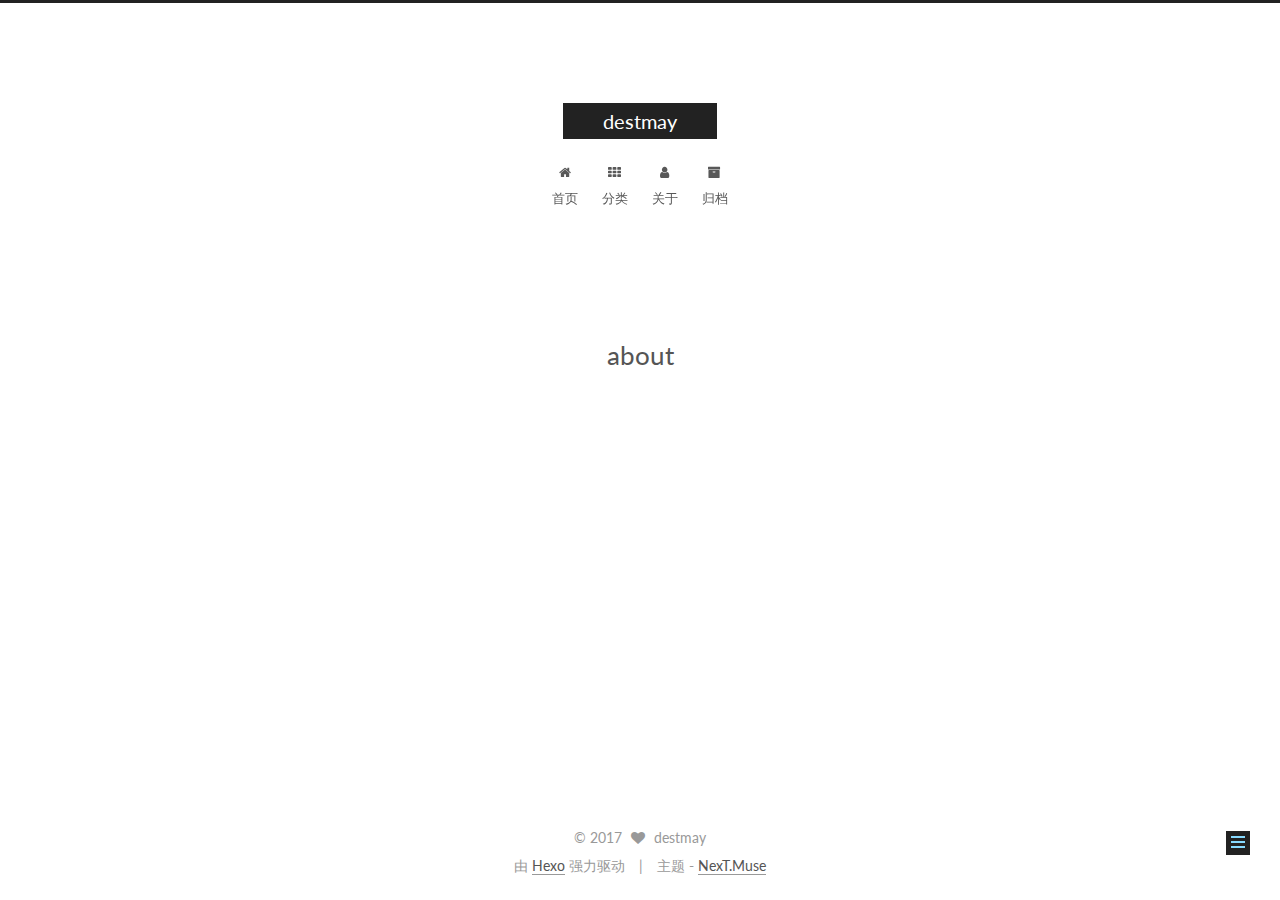
==== about/index.html @ 2ffa0101 "Site updated: 2017-07-27 14:44:27" ====
<!DOCTYPE html>



  


<html class="theme-next muse use-motion" lang="zh-Hans">
<head>
  <meta charset="UTF-8"/>
<meta http-equiv="X-UA-Compatible" content="IE=edge" />
<meta name="viewport" content="width=device-width, initial-scale=1, maximum-scale=1"/>









<meta http-equiv="Cache-Control" content="no-transform" />
<meta http-equiv="Cache-Control" content="no-siteapp" />















  
  
  <link href="/lib/fancybox/source/jquery.fancybox.css?v=2.1.5" rel="stylesheet" type="text/css" />




  
  
  
  

  
    
    
  

  

  

  

  

  
    
    
    <link href="//fonts.googleapis.com/css?family=Lato:300,300italic,400,400italic,700,700italic&subset=latin,latin-ext" rel="stylesheet" type="text/css">
  






<link href="/lib/font-awesome/css/font-awesome.min.css?v=4.6.2" rel="stylesheet" type="text/css" />

<link href="/css/main.css?v=5.1.1" rel="stylesheet" type="text/css" />


  <meta name="keywords" content="Hexo, NexT" />








  <link rel="shortcut icon" type="image/x-icon" href="/favicon.ico?v=5.1.1" />






<meta name="description" content="none">
<meta property="og:type" content="website">
<meta property="og:title" content="about">
<meta property="og:url" content="http://yoursite.com/about/index.html">
<meta property="og:site_name" content="destmay">
<meta property="og:description" content="none">
<meta property="og:locale" content="zh-Hans">
<meta property="og:updated_time" content="2017-07-27T06:40:49.011Z">
<meta name="twitter:card" content="summary">
<meta name="twitter:title" content="about">
<meta name="twitter:description" content="none">



<script type="text/javascript" id="hexo.configurations">
  var NexT = window.NexT || {};
  var CONFIG = {
    root: '/',
    scheme: 'Muse',
    sidebar: {"position":"left","display":"post","offset":12,"offset_float":0,"b2t":false,"scrollpercent":false,"onmobile":false},
    fancybox: true,
    motion: true,
    duoshuo: {
      userId: '0',
      author: '博主'
    },
    algolia: {
      applicationID: '',
      apiKey: '',
      indexName: '',
      hits: {"per_page":10},
      labels: {"input_placeholder":"Search for Posts","hits_empty":"We didn't find any results for the search: ${query}","hits_stats":"${hits} results found in ${time} ms"}
    }
  };
</script>



  <link rel="canonical" href="http://yoursite.com/about/"/>





  <title>about | destmay</title>
  














</head>

<body itemscope itemtype="http://schema.org/WebPage" lang="zh-Hans">

  
  
    
  

  <div class="container sidebar-position-left page-post-detail ">
    <div class="headband"></div>

    <header id="header" class="header" itemscope itemtype="http://schema.org/WPHeader">
      <div class="header-inner"><div class="site-brand-wrapper">
  <div class="site-meta ">
    

    <div class="custom-logo-site-title">
      <a href="/"  class="brand" rel="start">
        <span class="logo-line-before"><i></i></span>
        <span class="site-title">destmay</span>
        <span class="logo-line-after"><i></i></span>
      </a>
    </div>
      
        <p class="site-subtitle"></p>
      
  </div>

  <div class="site-nav-toggle">
    <button>
      <span class="btn-bar"></span>
      <span class="btn-bar"></span>
      <span class="btn-bar"></span>
    </button>
  </div>
</div>

<nav class="site-nav">
  

  
    <ul id="menu" class="menu">
      
        
        <li class="menu-item menu-item-home">
          <a href="/" rel="section">
            
              <i class="menu-item-icon fa fa-fw fa-home"></i> <br />
            
            首页
          </a>
        </li>
      
        
        <li class="menu-item menu-item-categories">
          <a href="/categories/" rel="section">
            
              <i class="menu-item-icon fa fa-fw fa-th"></i> <br />
            
            分类
          </a>
        </li>
      
        
        <li class="menu-item menu-item-about">
          <a href="/about/" rel="section">
            
              <i class="menu-item-icon fa fa-fw fa-user"></i> <br />
            
            关于
          </a>
        </li>
      
        
        <li class="menu-item menu-item-archives">
          <a href="/archives/" rel="section">
            
              <i class="menu-item-icon fa fa-fw fa-archive"></i> <br />
            
            归档
          </a>
        </li>
      

      
    </ul>
  

  
</nav>



 </div>
    </header>

    <main id="main" class="main">
      <div class="main-inner">
        <div class="content-wrap">
          <div id="content" class="content">
            

  <div id="posts" class="posts-expand">
  <header class="post-header">

	<h1 class="post-title" itemprop="name headline">about</h1>



</header>

    
    
      
    
  </div>


          </div>
          


          
  <div class="comments" id="comments">
    
  </div>


        </div>
        
          
  
  <div class="sidebar-toggle">
    <div class="sidebar-toggle-line-wrap">
      <span class="sidebar-toggle-line sidebar-toggle-line-first"></span>
      <span class="sidebar-toggle-line sidebar-toggle-line-middle"></span>
      <span class="sidebar-toggle-line sidebar-toggle-line-last"></span>
    </div>
  </div>

  <aside id="sidebar" class="sidebar">
    
    <div class="sidebar-inner">

      

      

      <section class="site-overview sidebar-panel sidebar-panel-active">
        <div class="site-author motion-element" itemprop="author" itemscope itemtype="http://schema.org/Person">
          <img class="site-author-image" itemprop="image"
               src="/images/avatar.gif"
               alt="destmay" />
          <p class="site-author-name" itemprop="name">destmay</p>
           
              <p class="site-description motion-element" itemprop="description">none</p>
          
        </div>
        <nav class="site-state motion-element">

          
            <div class="site-state-item site-state-posts">
              <a href="/archives/">
                <span class="site-state-item-count">1</span>
                <span class="site-state-item-name">日志</span>
              </a>
            </div>
          

          

          

        </nav>

        

        <div class="links-of-author motion-element">
          
        </div>

        
        

        
        

        


      </section>

      

      

    </div>
  </aside>


        
      </div>
    </main>

    <footer id="footer" class="footer">
      <div class="footer-inner">
        <div class="copyright" >
  
  &copy; 
  <span itemprop="copyrightYear">2017</span>
  <span class="with-love">
    <i class="fa fa-heart"></i>
  </span>
  <span class="author" itemprop="copyrightHolder">destmay</span>
</div>


<div class="powered-by">
  由 <a class="theme-link" href="https://hexo.io">Hexo</a> 强力驱动
</div>

<div class="theme-info">
  主题 -
  <a class="theme-link" href="https://github.com/iissnan/hexo-theme-next">
    NexT.Muse
  </a>
</div>


        

        
      </div>
    </footer>

    
      <div class="back-to-top">
        <i class="fa fa-arrow-up"></i>
        
      </div>
    

  </div>

  

<script type="text/javascript">
  if (Object.prototype.toString.call(window.Promise) !== '[object Function]') {
    window.Promise = null;
  }
</script>









  












  
  <script type="text/javascript" src="/lib/jquery/index.js?v=2.1.3"></script>

  
  <script type="text/javascript" src="/lib/fastclick/lib/fastclick.min.js?v=1.0.6"></script>

  
  <script type="text/javascript" src="/lib/jquery_lazyload/jquery.lazyload.js?v=1.9.7"></script>

  
  <script type="text/javascript" src="/lib/velocity/velocity.min.js?v=1.2.1"></script>

  
  <script type="text/javascript" src="/lib/velocity/velocity.ui.min.js?v=1.2.1"></script>

  
  <script type="text/javascript" src="/lib/fancybox/source/jquery.fancybox.pack.js?v=2.1.5"></script>


  


  <script type="text/javascript" src="/js/src/utils.js?v=5.1.1"></script>

  <script type="text/javascript" src="/js/src/motion.js?v=5.1.1"></script>



  
  

  
    <script type="text/javascript" src="/js/src/scrollspy.js?v=5.1.1"></script>
<script type="text/javascript" src="/js/src/post-details.js?v=5.1.1"></script>

  

  


  <script type="text/javascript" src="/js/src/bootstrap.js?v=5.1.1"></script>



  


  




	





  





  






  





  

  

  

  

  

  

</body>
</html>
---- css/main.css ----
/* normalize.css v3.0.2 | MIT License | git.io/normalize */
html {
  font-family: sans-serif; /* 1 */
  -ms-text-size-adjust: 100%; /* 2 */
  -webkit-text-size-adjust: 100%; /* 2 */
}
body {
  margin: 0;
}
article,
aside,
details,
figcaption,
figure,
footer,
header,
hgroup,
main,
menu,
nav,
section,
summary {
  display: block;
}
audio,
canvas,
progress,
video {
  display: inline-block; /* 1 */
  vertical-align: baseline; /* 2 */
}
audio:not([controls]) {
  display: none;
  height: 0;
}
[hidden],
template {
  display: none;
}
a {
  background-color: transparent;
}
a:active,
a:hover {
  outline: 0;
}
abbr[title] {
  border-bottom: 1px dotted;
}
b,
strong {
  font-weight: bold;
}
dfn {
  font-style: italic;
}
h1 {
  font-size: 2em;
  margin: 0.67em 0;
}
mark {
  background: #ff0;
  color: #000;
}
small {
  font-size: 80%;
}
sub,
sup {
  font-size: 75%;
  line-height: 0;
  position: relative;
  vertical-align: baseline;
}
sup {
  top: -0.5em;
}
sub {
  bottom: -0.25em;
}
img {
  border: 0;
}
svg:not(:root) {
  overflow: hidden;
}
figure {
  margin: 1em 40px;
}
hr {
  -moz-box-sizing: content-box;
  box-sizing: content-box;
  height: 0;
}
pre {
  overflow: auto;
}
code,
kbd,
pre,
samp {
  font-family: monospace, monospace;
  font-size: 1em;
}
button,
input,
optgroup,
select,
textarea {
  color: inherit; /* 1 */
  font: inherit; /* 2 */
  margin: 0; /* 3 */
}
button {
  overflow: visible;
}
button,
select {
  text-transform: none;
}
button,
html input[type="button"],
input[type="reset"],
input[type="submit"] {
  -webkit-appearance: button; /* 2 */
  cursor: pointer; /* 3 */
}
button[disabled],
html input[disabled] {
  cursor: default;
}
button::-moz-focus-inner,
input::-moz-focus-inner {
  border: 0;
  padding: 0;
}
input {
  line-height: normal;
}
input[type="checkbox"],
input[type="radio"] {
  box-sizing: border-box; /* 1 */
  padding: 0; /* 2 */
}
input[type="number"]::-webkit-inner-spin-button,
input[type="number"]::-webkit-outer-spin-button {
  height: auto;
}
input[type="search"] {
  -webkit-appearance: textfield; /* 1 */
  -moz-box-sizing: content-box;
  -webkit-box-sizing: content-box; /* 2 */
  box-sizing: content-box;
}
input[type="search"]::-webkit-search-cancel-button,
input[type="search"]::-webkit-search-decoration {
  -webkit-appearance: none;
}
fieldset {
  border: 1px solid #c0c0c0;
  margin: 0 2px;
  padding: 0.35em 0.625em 0.75em;
}
legend {
  border: 0; /* 1 */
  padding: 0; /* 2 */
}
textarea {
  overflow: auto;
}
optgroup {
  font-weight: bold;
}
table {
  border-collapse: collapse;
  border-spacing: 0;
}
td,
th {
  padding: 0;
}
::selection {
  background: #262a30;
  color: #fff;
}
body {
  position: relative;
  font-family: 'Lato', "PingFang SC", "Microsoft YaHei", sans-serif;
  font-size: 14px;
  line-height: 2;
  color: #555;
  background: #fff;
}
@media (max-width: 767px) {
  body {
    padding-right: 0 !important;
  }
}
@media (min-width: 768px) and (max-width: 991px) {
  body {
    padding-right: 0 !important;
  }
}
@media (min-width: 1600px) {
  body {
    font-size: 16px;
  }
}
h1,
h2,
h3,
h4,
h5,
h6 {
  margin: 0;
  padding: 0;
  font-weight: bold;
  line-height: 1.5;
  font-family: 'Lato', "PingFang SC", "Microsoft YaHei", sans-serif;
}
h2,
h3,
h4,
h5,
h6 {
  margin: 20px 0 15px;
}
h1 {
  font-size: 22px;
}
@media (max-width: 767px) {
  h1 {
    font-size: 18px;
  }
}
h2 {
  font-size: 20px;
}
@media (max-width: 767px) {
  h2 {
    font-size: 16px;
  }
}
h3 {
  font-size: 18px;
}
@media (max-width: 767px) {
  h3 {
    font-size: 14px;
  }
}
h4 {
  font-size: 16px;
}
@media (max-width: 767px) {
  h4 {
    font-size: 12px;
  }
}
h5 {
  font-size: 14px;
}
@media (max-width: 767px) {
  h5 {
    font-size: 10px;
  }
}
h6 {
  font-size: 12px;
}
@media (max-width: 767px) {
  h6 {
    font-size: 8px;
  }
}
p {
  margin: 0 0 20px 0;
}
a {
  color: #555;
  text-decoration: none;
  border-bottom: 1px solid #999;
  word-wrap: break-word;
}
a:hover {
  color: #222;
  border-bottom-color: #222;
}
blockquote {
  margin: 0;
  padding: 0;
}
img {
  display: block;
  margin: auto;
  max-width: 100%;
  height: auto;
}
hr {
  margin: 40px 0;
  height: 3px;
  border: none;
  background-color: #ddd;
  background-image: repeating-linear-gradient(-45deg, #fff, #fff 4px, transparent 4px, transparent 8px);
}
blockquote {
  padding: 0 15px;
  color: #666;
  border-left: 4px solid #ddd;
}
blockquote cite::before {
  content: "-";
  padding: 0 5px;
}
dt {
  font-weight: 700;
}
dd {
  margin: 0;
  padding: 0;
}
.text-left {
  text-align: left;
}
.text-center {
  text-align: center;
}
.text-right {
  text-align: right;
}
.text-justify {
  text-align: justify;
}
.text-nowrap {
  white-space: nowrap;
}
.text-lowercase {
  text-transform: lowercase;
}
.text-uppercase {
  text-transform: uppercase;
}
.text-capitalize {
  text-transform: capitalize;
}
.center-block {
  display: block;
  margin-left: auto;
  margin-right: auto;
}
.clearfix:before,
.clearfix:after {
  content: " ";
  display: table;
}
.clearfix:after {
  clear: both;
}
.pullquote {
  width: 45%;
}
.pullquote.left {
  float: left;
  margin-left: 5px;
  margin-right: 10px;
}
.pullquote.right {
  float: right;
  margin-left: 10px;
  margin-right: 5px;
}
.affix.affix.affix {
  position: fixed;
}
.translation {
  margin-top: -20px;
  font-size: 14px;
  color: #999;
}
.scrollbar-measure {
  width: 100px;
  height: 100px;
  overflow: scroll;
  position: absolute;
  top: -9999px;
}
.use-motion .motion-element {
  opacity: 0;
}
table {
  margin: 20px 0;
  width: 100%;
  border-collapse: collapse;
  border-spacing: 0;
  border: 1px solid #ddd;
  font-size: 14px;
  table-layout: fixed;
  word-wrap: break-all;
}
table>tbody>tr:nth-of-type(odd) {
  background-color: #f9f9f9;
}
table>tbody>tr:hover {
  background-color: #f5f5f5;
}
caption,
th,
td {
  padding: 8px;
  text-align: left;
  vertical-align: middle;
  font-weight: normal;
}
th,
td {
  border-bottom: 3px solid #ddd;
  border-right: 1px solid #eee;
}
th {
  padding-bottom: 10px;
  font-weight: 700;
}
td {
  border-bottom-width: 1px;
}
html,
body {
  height: 100%;
}
.container {
  position: relative;
  min-height: 100%;
}
.header-inner {
  margin: 0 auto;
  padding: 100px 0 70px;
  width: 700px;
}
@media (min-width: 1600px) {
  .container .header-inner {
    width: 900px;
  }
}
.main {
  padding-bottom: 150px;
}
.main-inner {
  margin: 0 auto;
  width: 700px;
}
@media (min-width: 1600px) {
  .container .main-inner {
    width: 900px;
  }
}
.footer {
  position: absolute;
  left: 0;
  bottom: 0;
  width: 100%;
  min-height: 50px;
}
.footer-inner {
  box-sizing: border-box;
  margin: 20px auto;
  width: 700px;
}
@media (min-width: 1600px) {
  .container .footer-inner {
    width: 900px;
  }
}
pre,
.highlight {
  overflow: auto;
  margin: 20px 0;
  padding: 0;
  font-size: 13px;
  color: #4d4d4c;
  background: #f7f7f7;
  line-height: 1.6;
}
pre,
code {
  font-family: consolas, Menlo, "PingFang SC", "Microsoft YaHei", monospace;
}
code {
  padding: 2px 4px;
  word-wrap: break-word;
  color: #555;
  background: #eee;
  border-radius: 3px;
  font-size: 13px;
}
pre code {
  padding: 0;
  color: #4d4d4c;
  background: none;
  text-shadow: none;
}
.highlight {
  border-radius: 1px;
}
.highlight pre {
  border: none;
  margin: 0;
  padding: 10px 0;
}
.highlight table {
  margin: 0;
  width: auto;
  border: none;
}
.highlight td {
  border: none;
  padding: 0;
}
.highlight figcaption {
  font-size: 1em;
  color: #4d4d4c;
  line-height: 1em;
  margin-bottom: 1em;
}
.highlight figcaption:before,
.highlight figcaption:after {
  content: " ";
  display: table;
}
.highlight figcaption:after {
  clear: both;
}
.highlight figcaption a {
  float: right;
  color: #4d4d4c;
}
.highlight figcaption a:hover {
  border-bottom-color: #4d4d4c;
}
.highlight .gutter pre {
  padding-left: 10px;
  padding-right: 10px;
  color: #869194;
  text-align: right;
  background-color: #eff2f3;
}
.highlight .code pre {
  width: 100%;
  padding-left: 10px;
  padding-right: 10px;
  background-color: #f7f7f7;
}
.highlight .line {
  height: 20px;
}
.gutter {
  -webkit-user-select: none;
  -moz-user-select: none;
  -ms-user-select: none;
  user-select: none;
}
.gist table {
  width: auto;
}
.gist table td {
  border: none;
}
pre .deletion {
  background: #fdd;
}
pre .addition {
  background: #dfd;
}
pre .meta {
  color: #8959a8;
}
pre .comment {
  color: #8e908c;
}
pre .variable,
pre .attribute,
pre .tag,
pre .regexp,
pre .ruby .constant,
pre .xml .tag .title,
pre .xml .pi,
pre .xml .doctype,
pre .html .doctype,
pre .css .id,
pre .css .class,
pre .css .pseudo {
  color: #c82829;
}
pre .number,
pre .preprocessor,
pre .built_in,
pre .literal,
pre .params,
pre .constant,
pre .command {
  color: #f5871f;
}
pre .ruby .class .title,
pre .css .rules .attribute,
pre .string,
pre .value,
pre .inheritance,
pre .header,
pre .ruby .symbol,
pre .xml .cdata,
pre .special,
pre .number,
pre .formula {
  color: #718c00;
}
pre .title,
pre .css .hexcolor {
  color: #3e999f;
}
pre .function,
pre .python .decorator,
pre .python .title,
pre .ruby .function .title,
pre .ruby .title .keyword,
pre .perl .sub,
pre .javascript .title,
pre .coffeescript .title {
  color: #4271ae;
}
pre .keyword,
pre .javascript .function {
  color: #8959a8;
}
.full-image.full-image.full-image {
  border: none;
  max-width: 100%;
  width: auto;
  margin: 20px auto;
}
@media (min-width: 992px) {
  .full-image.full-image.full-image {
    max-width: none;
    width: 110%;
    margin: 25px -5%;
  }
}
.blockquote-center,
.page-home .post-type-quote blockquote,
.page-post-detail .post-type-quote blockquote {
  position: relative;
  margin: 40px 0;
  padding: 0;
  border-left: none;
  text-align: center;
}
.blockquote-center::before,
.page-home .post-type-quote blockquote::before,
.page-post-detail .post-type-quote blockquote::before,
.blockquote-center::after,
.page-home .post-type-quote blockquote::after,
.page-post-detail .post-type-quote blockquote::after {
  position: absolute;
  content: ' ';
  display: block;
  width: 100%;
  height: 24px;
  opacity: 0.2;
  background-repeat: no-repeat;
  background-position: 0 -6px;
  background-size: 22px 22px;
}
.blockquote-center::before,
.page-home .post-type-quote blockquote::before,
.page-post-detail .post-type-quote blockquote::before {
  top: -20px;
  background-image: url("../images/quote-l.svg");
  border-top: 1px solid #ccc;
}
.blockquote-center::after,
.page-home .post-type-quote blockquote::after,
.page-post-detail .post-type-quote blockquote::after {
  bottom: -20px;
  background-image: url("../images/quote-r.svg");
  border-bottom: 1px solid #ccc;
  background-position: 100% 8px;
}
.blockquote-center p,
.page-home .post-type-quote blockquote p,
.page-post-detail .post-type-quote blockquote p,
.blockquote-center div,
.page-home .post-type-quote blockquote div,
.page-post-detail .post-type-quote blockquote div {
  text-align: center;
}
.post .post-body .group-picture img {
  box-sizing: border-box;
  padding: 0 3px;
  border: none;
}
.post .group-picture-row {
  overflow: hidden;
  margin-top: 6px;
}
.post .group-picture-row:first-child {
  margin-top: 0;
}
.post .group-picture-column {
  float: left;
}
.page-post-detail .post-body .group-picture-column {
  float: none;
  margin-top: 10px;
  width: auto !important;
}
.page-post-detail .post-body .group-picture-column img {
  margin: 0 auto;
}
.page-archive .group-picture-container {
  overflow: hidden;
}
.page-archive .group-picture-row {
  float: left;
}
.page-archive .group-picture-row:first-child {
  margin-top: 6px;
}
.page-archive .group-picture-column {
  max-width: 150px;
  max-height: 150px;
}
.note {
  padding: 20px;
  margin: 20px 0;
  border: 1px solid #eee;
  border-left-width: 5px;
  border-radius: 3px;
}
.note h2,
.note h3,
.note h4,
.note h5,
.note h6 {
  margin-top: 0;
  margin-bottom: 5px;
  padding-top: 0 !important;
}
.note p:last-child {
  margin-bottom: 0;
}
.note code {
  border-radius: 3px;
}
.note+.note {
  margin-top: -5px;
}
.default {
  border-left-color: #777;
}
.default h2,
.default h3,
.default h4,
.default h5,
.default h6 {
  color: #777;
}
.primary {
  border-left-color: #428bca;
}
.primary h2,
.primary h3,
.primary h4,
.primary h5,
.primary h6 {
  color: #428bca;
}
.success {
  border-left-color: #5cb85c;
}
.success h2,
.success h3,
.success h4,
.success h5,
.success h6 {
  color: #5cb85c;
}
.danger {
  border-left-color: #d9534f;
}
.danger h2,
.danger h3,
.danger h4,
.danger h5,
.danger h6 {
  color: #d9534f;
}
.warning {
  border-left-color: #f0ad4e;
}
.warning h2,
.warning h3,
.warning h4,
.warning h5,
.warning h6 {
  color: #f0ad4e;
}
.info {
  border-left-color: #5bc0de;
}
.info h2,
.info h3,
.info h4,
.info h5,
.info h6 {
  color: #5bc0de;
}
.btn {
  display: inline-block;
  padding: 0 20px;
  font-size: 14px;
  color: #fff;
  background: #222;
  border: 2px solid #222;
  text-decoration: none;
  border-radius: 0;
  transition-property: background-color;
  transition-duration: 0.2s;
  transition-timing-function: ease-in-out;
  transition-delay: 0s;
}
.btn:hover,
.post-button .btn:hover {
  border-color: #222;
  color: #222;
  background: #fff;
}
.btn-bar {
  display: block;
  width: 22px;
  height: 2px;
  background: #555;
  border-radius: 1px;
}
.btn-bar+.btn-bar {
  margin-top: 4px;
}
.pagination {
  margin: 120px 0 40px;
  text-align: center;
  border-top: 1px solid #eee;
}
.page-number-basic,
.pagination .prev,
.pagination .next,
.pagination .page-number,
.pagination .space {
  display: inline-block;
  position: relative;
  top: -1px;
  margin: 0 10px;
  padding: 0 10px;
  line-height: 30px;
}
@media (max-width: 767px) {
  .page-number-basic,
  .pagination .prev,
  .pagination .next,
  .pagination .page-number,
  .pagination .space {
    margin: 0 5px;
  }
}
.pagination .prev,
.pagination .next,
.pagination .page-number {
  border-bottom: 0;
  border-top: 1px solid #eee;
  transition-property: border-color;
  transition-duration: 0.2s;
  transition-timing-function: ease-in-out;
  transition-delay: 0s;
}
.pagination .prev:hover,
.pagination .next:hover,
.pagination .page-number:hover {
  border-top-color: #222;
}
.pagination .space {
  padding: 0;
  margin: 0;
}
.pagination .prev {
  margin-left: 0;
}
.pagination .next {
  margin-right: 0;
}
.pagination .page-number.current {
  color: #fff;
  background: #ccc;
  border-top-color: #ccc;
}
@media (max-width: 767px) {
  .pagination {
    border-top: none;
  }
  .pagination .prev,
  .pagination .next,
  .pagination .page-number {
    margin-bottom: 10px;
    border-top: 0;
    border-bottom: 1px solid #eee;
  }
  .pagination .prev:hover,
  .pagination .next:hover,
  .pagination .page-number:hover {
    border-bottom-color: #222;
  }
}
.comments {
  margin: 60px 20px 0;
}
.tag-cloud {
  text-align: center;
}
.tag-cloud a {
  display: inline-block;
  margin: 10px;
}
.back-to-top {
  box-sizing: border-box;
  position: fixed;
  bottom: -100px;
  right: 30px;
  z-index: 1050;
  padding: 0 6px;
  width: 24px;
  background: #222;
  font-size: 12px;
  opacity: 1;
  color: #fff;
  cursor: pointer;
  text-align: center;
  -webkit-transform: translateZ(0);
  transition-property: bottom;
  transition-duration: 0.2s;
  transition-timing-function: ease-in-out;
  transition-delay: 0s;
}
@media (min-width: 768px) and (max-width: 991px) {
  .back-to-top {
    display: none !important;
  }
}
@media (max-width: 767px) {
  .back-to-top {
    display: none !important;
  }
}
.back-to-top.back-to-top-on {
  bottom: 19px;
}
.header {
  background: transparent;
}
.header-inner {
  position: relative;
}
.headband {
  height: 3px;
  background: #222;
}
.site-meta {
  margin: 0;
  text-align: center;
}
@media (max-width: 767px) {
  .site-meta {
    text-align: center;
  }
}
.brand {
  position: relative;
  display: inline-block;
  padding: 0 40px;
  color: #fff;
  background: #222;
  border-bottom: none;
}
.brand:hover {
  color: #fff;
}
.logo {
  display: inline-block;
  margin-right: 5px;
  line-height: 36px;
  vertical-align: top;
}
.site-title {
  display: inline-block;
  vertical-align: top;
  line-height: 36px;
  font-size: 20px;
  font-weight: normal;
  font-family: 'Lato', "PingFang SC", "Microsoft YaHei", sans-serif;
}
.site-subtitle {
  margin-top: 10px;
  font-size: 13px;
  color: #999;
}
.use-motion .brand {
  opacity: 0;
}
.use-motion .logo,
.use-motion .site-title,
.use-motion .site-subtitle {
  opacity: 0;
  position: relative;
  top: -10px;
}
.site-nav-toggle {
  display: none;
  position: absolute;
  top: 10px;
  left: 10px;
}
@media (max-width: 767px) {
  .site-nav-toggle {
    display: block;
  }
}
.site-nav-toggle button {
  margin-top: 2px;
  padding: 9px 10px;
  background: transparent;
  border: none;
}
@media (max-width: 767px) {
  .site-nav {
    display: none;
    margin: 0 -10px;
    padding: 0 10px;
    clear: both;
    border-top: 1px solid #ddd;
  }
}
@media (min-width: 768px) and (max-width: 991px) {
  .site-nav {
    display: block !important;
  }
}
@media (min-width: 992px) {
  .site-nav {
    display: block !important;
  }
}
.menu {
  margin-top: 20px;
  padding-left: 0;
  text-align: center;
}
.menu .menu-item {
  display: inline-block;
  margin: 0 10px;
  list-style: none;
}
@media screen and (max-width: 767px) {
  .menu .menu-item {
    margin-top: 10px;
  }
}
.menu .menu-item a {
  display: block;
  font-size: 13px;
  line-height: inherit;
  border-bottom: 1px solid transparent;
  transition-property: border-color;
  transition-duration: 0.2s;
  transition-timing-function: ease-in-out;
  transition-delay: 0s;
}
.menu .menu-item a:hover {
  border-bottom-color: #222;
}
.menu .menu-item .fa {
  margin-right: 5px;
}
.use-motion .menu-item {
  opacity: 0;
}
.post-body {
  font-family: 'Lato', "PingFang SC", "Microsoft YaHei", sans-serif;
}
@media (max-width: 767px) {
  .post-body {
    word-break: break-word;
  }
}
.post-body .fancybox img {
  display: block !important;
  margin: 0 auto;
  cursor: pointer;
  cursor: zoom-in;
  cursor: -webkit-zoom-in;
}
.post-body .image-caption,
.post-body .figure .caption {
  margin: 10px auto 15px;
  text-align: center;
  font-size: 14px;
  color: #999;
  font-weight: bold;
  line-height: 1;
}
.post-sticky-flag {
  display: inline-block;
  font-size: 16px;
  -ms-transform: rotate(30deg);
  -webkit-transform: rotate(30deg);
  -moz-transform: rotate(30deg);
  -ms-transform: rotate(30deg);
  -o-transform: rotate(30deg);
  transform: rotate(30deg);
}
.posts-expand {
  padding-top: 40px;
}
@media (max-width: 767px) {
  .posts-expand {
    margin: 0 20px;
  }
  .post-body pre {
    padding: 10px;
  }
  .post-body pre .gutter pre {
    padding-right: 10px;
  }
  .post-body .highlight {
    margin-left: 0px;
    margin-right: 0px;
    padding: 0;
  }
  .post-body .highlight .gutter pre {
    padding-right: 10px;
  }
}
@media (min-width: 992px) {
  .posts-expand .post-body {
    text-align: justify;
  }
}
.posts-expand .post-body h2,
.posts-expand .post-body h3,
.posts-expand .post-body h4,
.posts-expand .post-body h5,
.posts-expand .post-body h6 {
  padding-top: 10px;
}
.posts-expand .post-body h2 .header-anchor,
.posts-expand .post-body h3 .header-anchor,
.posts-expand .post-body h4 .header-anchor,
.posts-expand .post-body h5 .header-anchor,
.posts-expand .post-body h6 .header-anchor {
  float: right;
  margin-left: 10px;
  color: #ccc;
  border-bottom-style: none;
  visibility: hidden;
}
.posts-expand .post-body h2 .header-anchor:hover,
.posts-expand .post-body h3 .header-anchor:hover,
.posts-expand .post-body h4 .header-anchor:hover,
.posts-expand .post-body h5 .header-anchor:hover,
.posts-expand .post-body h6 .header-anchor:hover {
  color: inherit;
}
.posts-expand .post-body h2:hover .header-anchor,
.posts-expand .post-body h3:hover .header-anchor,
.posts-expand .post-body h4:hover .header-anchor,
.posts-expand .post-body h5:hover .header-anchor,
.posts-expand .post-body h6:hover .header-anchor {
  visibility: visible;
}
.posts-expand .post-body ul li {
  list-style: circle;
}
.posts-expand .post-body img {
  box-sizing: border-box;
  margin: auto;
  padding: 3px;
  border: 1px solid #ddd;
}
.posts-expand .fancybox img {
  margin: 0 auto;
}
@media (max-width: 767px) {
  .posts-collapse {
    margin: 0 20px;
  }
  .posts-collapse .post-title,
  .posts-collapse .post-meta {
    display: block;
    width: auto;
    text-align: left;
  }
}
.posts-collapse {
  position: relative;
  z-index: 1010;
  margin-left: 55px;
}
.posts-collapse::after {
  content: " ";
  position: absolute;
  top: 20px;
  left: 0;
  margin-left: -2px;
  width: 4px;
  height: 100%;
  background: #f5f5f5;
  z-index: -1;
}
@media (max-width: 767px) {
  .posts-collapse {
    margin: 0 20px;
  }
}
.posts-collapse .collection-title {
  position: relative;
  margin: 60px 0;
}
.posts-collapse .collection-title h1,
.posts-collapse .collection-title h2 {
  margin-left: 20px;
}
.posts-collapse .collection-title small {
  color: #bbb;
  margin-left: 5px;
}
.posts-collapse .collection-title::before {
  content: " ";
  position: absolute;
  left: 0;
  top: 50%;
  margin-left: -4px;
  margin-top: -4px;
  width: 8px;
  height: 8px;
  background: #bbb;
  border-radius: 50%;
}
.posts-collapse .post {
  margin: 30px 0;
}
.posts-collapse .post-header {
  position: relative;
  transition-duration: 0.2s;
  transition-timing-function: ease-in-out;
  transition-delay: 0s;
  transition-property: border;
  border-bottom: 1px dashed #ccc;
}
.posts-collapse .post-header::before {
  content: " ";
  position: absolute;
  left: 0;
  top: 12px;
  width: 6px;
  height: 6px;
  margin-left: -4px;
  background: #bbb;
  border-radius: 50%;
  border: 1px solid #fff;
  transition-duration: 0.2s;
  transition-timing-function: ease-in-out;
  transition-delay: 0s;
  transition-property: background;
}
.posts-collapse .post-header:hover {
  border-bottom-color: #666;
}
.posts-collapse .post-header:hover::before {
  background: #222;
}
.posts-collapse .post-meta {
  position: absolute;
  font-size: 12px;
  left: 20px;
  top: 5px;
}
.posts-collapse .post-comments-count {
  display: none;
}
.posts-collapse .post-title {
  margin-left: 60px;
  font-size: 16px;
  font-weight: normal;
  line-height: inherit;
}
.posts-collapse .post-title::after {
  margin-left: 3px;
  opacity: 0.6;
}
.posts-collapse .post-title a {
  color: #666;
  border-bottom: none;
}
.page-home .post-type-quote .post-header,
.page-post-detail .post-type-quote .post-header,
.page-home .post-type-quote .post-tags,
.page-post-detail .post-type-quote .post-tags {
  display: none;
}
.posts-expand .post-title {
  font-size: 26px;
  text-align: center;
  word-break: break-word;
  font-weight: 400;
}
@media (max-width: 767px) {
  .posts-expand .post-title {
    font-size: 22px;
  }
}
.posts-expand .post-title-link {
  display: inline-block;
  position: relative;
  color: #555;
  border-bottom: none;
  line-height: 1.2;
  vertical-align: top;
}
.posts-expand .post-title-link::before {
  content: "";
  position: absolute;
  width: 100%;
  height: 2px;
  bottom: 0;
  left: 0;
  background-color: #000;
  visibility: hidden;
  -webkit-transform: scaleX(0);
  -moz-transform: scaleX(0);
  -ms-transform: scaleX(0);
  -o-transform: scaleX(0);
  transform: scaleX(0);
  transition-duration: 0.2s;
  transition-timing-function: ease-in-out;
  transition-delay: 0s;
}
.posts-expand .post-title-link:hover::before {
  visibility: visible;
  -webkit-transform: scaleX(1);
  -moz-transform: scaleX(1);
  -ms-transform: scaleX(1);
  -o-transform: scaleX(1);
  transform: scaleX(1);
}
.posts-expand .post-title-link .fa {
  font-size: 16px;
}
.posts-expand .post-meta {
  margin: 3px 0 60px 0;
  color: #999;
  font-family: 'Lato', "PingFang SC", "Microsoft YaHei", sans-serif;
  font-size: 12px;
  text-align: center;
}
.posts-expand .post-meta .post-category-list {
  display: inline-block;
  margin: 0;
  padding: 3px;
}
.posts-expand .post-meta .post-category-list-link {
  color: #999;
}
.posts-expand .post-meta .post-description {
  font-size: 14px;
  margin-top: 2px;
}
.post-wordcount {
  display: inline-block;
}
.post-meta-divider {
  margin: 0 0.5em;
}
.post-meta-item-icon {
  margin-right: 3px;
}
@media (min-width: 768px) and (max-width: 991px) {
  .post-meta-item-icon {
    display: inline-block;
  }
}
@media (max-width: 767px) {
  .post-meta-item-icon {
    display: inline-block;
  }
}
@media (min-width: 768px) and (max-width: 991px) {
  .post-meta-item-text {
    display: none;
  }
}
@media (max-width: 767px) {
  .post-meta-item-text {
    display: none;
  }
}
@media (max-width: 767px) {
  .posts-expand .post-comments-count {
    display: none;
  }
}
.post-button {
  margin-top: 50px;
}
.post-button .btn {
  color: #fff;
  font-size: 14px;
  background: #222;
  border-radius: 0;
  line-height: 2;
  margin: 0 4px 8px 4px;
}
.post-button .fa-fw {
  width: 1.285714285714286em;
  text-align: left;
}
.posts-expand .post-tags {
  margin-top: 40px;
  text-align: center;
}
.posts-expand .post-tags a {
  display: inline-block;
  margin-right: 10px;
  font-size: 13px;
}
.post-nav {
  display: table;
  margin-top: 15px;
  width: 100%;
  border-top: 1px solid #eee;
}
.post-nav-divider {
  display: table-cell;
  width: 10%;
}
.post-nav-item {
  display: table-cell;
  padding: 10px 0 0 0;
  width: 45%;
  vertical-align: top;
}
.post-nav-item a {
  position: relative;
  display: block;
  line-height: 25px;
  font-size: 14px;
  color: #555;
  border-bottom: none;
}
.post-nav-item a:hover {
  color: #222;
  border-bottom: none;
}
.post-nav-item a:active {
  top: 2px;
}
.post-nav-item .fa {
  position: absolute;
  top: 8px;
  left: 0;
  font-size: 12px;
}
.post-nav-next a {
  padding-left: 15px;
}
.post-nav-prev {
  text-align: right;
}
.post-nav-prev a {
  padding-right: 15px;
}
.post-nav-prev .fa {
  right: 0;
  left: auto;
}
.posts-expand .post-eof {
  display: block;
  margin: 80px auto 60px;
  width: 8%;
  height: 1px;
  background: #ccc;
  text-align: center;
}
.post:last-child .post-eof.post-eof.post-eof {
  display: none;
}
.post-gallery {
  display: table;
  table-layout: fixed;
  width: 100%;
  border-collapse: separate;
}
.post-gallery-row {
  display: table-row;
}
.post-gallery .post-gallery-img {
  display: table-cell;
  text-align: center;
  vertical-align: middle;
  border: none;
}
.post-gallery .post-gallery-img img {
  max-width: 100%;
  max-height: 100%;
  border: none;
}
.fancybox-close,
.fancybox-close:hover {
  border: none;
}
.sidebar {
  position: fixed;
  right: 0;
  top: 0;
  bottom: 0;
  width: 0;
  z-index: 1040;
  box-shadow: inset 0 2px 6px #000;
  background: #222;
  -webkit-transform: translateZ(0);
}
.sidebar a {
  color: #999;
  border-bottom-color: #555;
}
.sidebar a:hover {
  color: #eee;
}
@media (min-width: 768px) and (max-width: 991px) {
  .sidebar {
    display: none !important;
  }
}
@media (max-width: 767px) {
  .sidebar {
    display: none !important;
  }
}
.sidebar-inner {
  position: relative;
  padding: 20px 10px;
  color: #999;
  text-align: center;
}
.sidebar-toggle {
  position: fixed;
  right: 30px;
  bottom: 45px;
  width: 14px;
  height: 14px;
  padding: 5px;
  background: #222;
  line-height: 0;
  z-index: 1050;
  cursor: pointer;
  -webkit-transform: translateZ(0);
}
@media (min-width: 768px) and (max-width: 991px) {
  .sidebar-toggle {
    display: none !important;
  }
}
@media (max-width: 767px) {
  .sidebar-toggle {
    display: none !important;
  }
}
.sidebar-toggle-line {
  position: relative;
  display: inline-block;
  vertical-align: top;
  height: 2px;
  width: 100%;
  background: #fff;
  margin-top: 3px;
}
.sidebar-toggle-line:first-child {
  margin-top: 0;
}
.site-author-image {
  display: block;
  margin: 0 auto;
  padding: 2px;
  max-width: 96px;
  height: auto;
  border: 2px solid #333;
}
.site-author-name {
  margin: 5px 0 0;
  text-align: center;
  color: #f5f5f5;
  font-weight: normal;
}
.site-description {
  margin-top: 5px;
  text-align: center;
  font-size: 14px;
  color: #999;
}
.site-state {
  overflow: hidden;
  line-height: 1.4;
  white-space: nowrap;
  text-align: center;
}
.site-state-item {
  display: inline-block;
  padding: 0 15px;
  border-left: 1px solid #333;
}
.site-state-item:first-child {
  border-left: none;
}
.site-state-item a {
  border-bottom: none;
}
.site-state-item-count {
  display: block;
  text-align: center;
  color: inherit;
  font-weight: 600;
  font-size: 18px;
}
.site-state-item-name {
  font-size: 13px;
  color: inherit;
}
.feed-link {
  margin-top: 20px;
}
.feed-link a {
  display: inline-block;
  padding: 0 15px;
  color: #fc6423;
  border: 1px solid #fc6423;
  border-radius: 4px;
}
.feed-link a i {
  color: #fc6423;
  font-size: 14px;
}
.feed-link a:hover {
  color: #fff;
  background: #fc6423;
}
.feed-link a:hover i {
  color: #fff;
}
.links-of-author {
  margin-top: 20px;
}
.links-of-author a {
  display: inline-block;
  vertical-align: middle;
  margin-right: 10px;
  margin-bottom: 10px;
  border-bottom-color: #555;
  font-size: 13px;
}
.links-of-author a:before {
  display: inline-block;
  vertical-align: middle;
  margin-right: 3px;
  content: " ";
  width: 4px;
  height: 4px;
  border-radius: 50%;
  background: #6f459e;
}
.links-of-blogroll {
  font-size: 13px;
}
.links-of-blogroll-title {
  margin-top: 20px;
  font-size: 14px;
  font-weight: 600;
}
.links-of-blogroll-list {
  margin: 0;
  padding: 0;
  list-style: none;
}
.links-of-blogroll-item {
  padding: 2px 10px;
}
.sidebar-nav {
  margin: 0 0 20px;
  padding-left: 0;
}
.sidebar-nav li {
  display: inline-block;
  cursor: pointer;
  border-bottom: 1px solid transparent;
  font-size: 14px;
  color: #555;
}
.sidebar-nav li:hover {
  color: #f5f5f5;
}
.page-post-detail .sidebar-nav-toc {
  padding: 0 5px;
}
.page-post-detail .sidebar-nav-overview {
  margin-left: 10px;
}
.sidebar-nav .sidebar-nav-active {
  color: #87daff;
  border-bottom-color: #87daff;
}
.sidebar-nav .sidebar-nav-active:hover {
  color: #87daff;
}
.sidebar-panel {
  display: none;
}
.sidebar-panel-active {
  display: block;
}
.post-toc-empty {
  font-size: 14px;
  color: #666;
}
.post-toc-wrap {
  overflow: hidden;
}
.post-toc {
  overflow: auto;
}
.post-toc ol {
  margin: 0;
  padding: 0 2px 5px 10px;
  text-align: left;
  list-style: none;
  font-size: 14px;
}
.post-toc ol > ol {
  padding-left: 0;
}
.post-toc ol a {
  transition-duration: 0.2s;
  transition-timing-function: ease-in-out;
  transition-delay: 0s;
  transition-property: all;
  color: #999;
  border-bottom-color: #555;
}
.post-toc ol a:hover {
  color: #ccc;
  border-bottom-color: #ccc;
}
.post-toc .nav-item {
  overflow: hidden;
  text-overflow: ellipsis;
  white-space: nowrap;
  line-height: 1.8;
}
.post-toc .nav .nav-child {
  display: none;
}
.post-toc .nav .active > .nav-child {
  display: block;
}
.post-toc .nav .active-current > .nav-child {
  display: block;
}
.post-toc .nav .active-current > .nav-child > .nav-item {
  display: block;
}
.post-toc .nav .active > a {
  color: #87daff;
  border-bottom-color: #87daff;
}
.post-toc .nav .active-current > a {
  color: #87daff;
}
.post-toc .nav .active-current > a:hover {
  color: #87daff;
}
.footer {
  font-size: 14px;
  color: #999;
}
.footer img {
  border: none;
}
.footer-inner {
  text-align: center;
}
.with-love {
  display: inline-block;
  margin: 0 5px;
}
.powered-by,
.theme-info {
  display: inline-block;
}
.powered-by {
  margin-right: 10px;
}
.powered-by::after {
  content: "|";
  padding-left: 10px;
}
.cc-license {
  margin-top: 10px;
  text-align: center;
}
.cc-license .cc-opacity {
  opacity: 0.7;
  border-bottom: none;
}
.cc-license .cc-opacity:hover {
  opacity: 0.9;
}
.cc-license img {
  display: inline-block;
}
.theme-next #ds-thread #ds-reset {
  color: #555;
}
.theme-next #ds-thread #ds-reset .ds-replybox {
  margin-bottom: 30px;
}
.theme-next #ds-thread #ds-reset .ds-replybox .ds-avatar,
.theme-next #ds-reset .ds-avatar img {
  box-shadow: none;
}
.theme-next #ds-thread #ds-reset .ds-textarea-wrapper {
  border-color: #c7d4e1;
  background: none;
  border-top-right-radius: 3px;
  border-top-left-radius: 3px;
}
.theme-next #ds-thread #ds-reset .ds-textarea-wrapper textarea {
  height: 60px;
}
.theme-next #ds-reset .ds-rounded-top {
  border-radius: 0;
}
.theme-next #ds-thread #ds-reset .ds-post-toolbar {
  box-sizing: border-box;
  border: 1px solid #c7d4e1;
  background: #f6f8fa;
}
.theme-next #ds-thread #ds-reset .ds-post-options {
  height: 40px;
  border: none;
  background: none;
}
.theme-next #ds-thread #ds-reset .ds-toolbar-buttons {
  top: 11px;
}
.theme-next #ds-thread #ds-reset .ds-sync {
  top: 5px;
}
.theme-next #ds-thread #ds-reset .ds-post-button {
  top: 4px;
  right: 5px;
  width: 90px;
  height: 30px;
  border: 1px solid #c5ced7;
  border-radius: 3px;
  background-image: linear-gradient(#fbfbfc, #f5f7f9);
  color: #60676d;
}
.theme-next #ds-thread #ds-reset .ds-post-button:hover {
  background-position: 0 -30px;
  color: #60676d;
}
.theme-next #ds-thread #ds-reset .ds-comments-info {
  padding: 10px 0;
}
.theme-next #ds-thread #ds-reset .ds-sort {
  display: none;
}
.theme-next #ds-thread #ds-reset li.ds-tab a.ds-current {
  border: none;
  background: #f6f8fa;
  color: #60676d;
}
.theme-next #ds-thread #ds-reset li.ds-tab a.ds-current:hover {
  background-color: #e9f0f7;
  color: #60676d;
}
.theme-next #ds-thread #ds-reset li.ds-tab a {
  border-radius: 2px;
  padding: 5px;
}
.theme-next #ds-thread #ds-reset .ds-login-buttons p {
  color: #999;
  line-height: 36px;
}
.theme-next #ds-thread #ds-reset .ds-login-buttons .ds-service-list li {
  height: 28px;
}
.theme-next #ds-thread #ds-reset .ds-service-list a {
  background: none;
  padding: 5px;
  border: 1px solid;
  border-radius: 3px;
  text-align: center;
}
.theme-next #ds-thread #ds-reset .ds-service-list a:hover {
  color: #fff;
  background: #666;
}
.theme-next #ds-thread #ds-reset .ds-service-list .ds-weibo {
  color: #fc9b00;
  border-color: #fc9b00;
}
.theme-next #ds-thread #ds-reset .ds-service-list .ds-weibo:hover {
  background: #fc9b00;
}
.theme-next #ds-thread #ds-reset .ds-service-list .ds-qq {
  color: #60a3ec;
  border-color: #60a3ec;
}
.theme-next #ds-thread #ds-reset .ds-service-list .ds-qq:hover {
  background: #60a3ec;
}
.theme-next #ds-thread #ds-reset .ds-service-list .ds-renren {
  color: #2e7ac4;
  border-color: #2e7ac4;
}
.theme-next #ds-thread #ds-reset .ds-service-list .ds-renren:hover {
  background: #2e7ac4;
}
.theme-next #ds-thread #ds-reset .ds-service-list .ds-douban {
  color: #37994c;
  border-color: #37994c;
}
.theme-next #ds-thread #ds-reset .ds-service-list .ds-douban:hover {
  background: #37994c;
}
.theme-next #ds-thread #ds-reset .ds-service-list .ds-kaixin {
  color: #fef20d;
  border-color: #fef20d;
}
.theme-next #ds-thread #ds-reset .ds-service-list .ds-kaixin:hover {
  background: #fef20d;
}
.theme-next #ds-thread #ds-reset .ds-service-list .ds-netease {
  color: #f00;
  border-color: #f00;
}
.theme-next #ds-thread #ds-reset .ds-service-list .ds-netease:hover {
  background: #f00;
}
.theme-next #ds-thread #ds-reset .ds-service-list .ds-sohu {
  color: #ffcb05;
  border-color: #ffcb05;
}
.theme-next #ds-thread #ds-reset .ds-service-list .ds-sohu:hover {
  background: #ffcb05;
}
.theme-next #ds-thread #ds-reset .ds-service-list .ds-baidu {
  color: #2831e0;
  border-color: #2831e0;
}
.theme-next #ds-thread #ds-reset .ds-service-list .ds-baidu:hover {
  background: #2831e0;
}
.theme-next #ds-thread #ds-reset .ds-service-list .ds-google {
  color: #166bec;
  border-color: #166bec;
}
.theme-next #ds-thread #ds-reset .ds-service-list .ds-google:hover {
  background: #166bec;
}
.theme-next #ds-thread #ds-reset .ds-service-list .ds-weixin {
  color: #00ce0d;
  border-color: #00ce0d;
}
.theme-next #ds-thread #ds-reset .ds-service-list .ds-weixin:hover {
  background: #00ce0d;
}
.theme-next #ds-thread #ds-reset .ds-service-list .ds-more-services {
  border: none;
}
.theme-next #ds-thread #ds-reset .ds-service-list .ds-more-services:hover {
  background: none;
}
.theme-next #ds-reset .duoshuo-ua-admin {
  display: inline-block;
  color: #f00;
}
.theme-next #ds-reset .duoshuo-ua-platform,
.theme-next #ds-reset .duoshuo-ua-browser {
  color: #ccc;
}
.theme-next #ds-reset .duoshuo-ua-platform .fa,
.theme-next #ds-reset .duoshuo-ua-browser .fa {
  display: inline-block;
  margin-right: 3px;
}
.theme-next #ds-reset .duoshuo-ua-separator {
  display: inline-block;
  margin-left: 5px;
}
.theme-next .this_ua {
  background-color: #ccc !important;
  border-radius: 4px;
  padding: 0 5px !important;
  margin: 1px 1px !important;
  border: 1px solid #bbb !important;
  color: #fff;
  display: inline-block !important;
}
.theme-next .this_ua.admin {
  background-color: #d9534f !important;
  border-color: #d9534f !important;
}
.theme-next .this_ua.platform.iOS,
.theme-next .this_ua.platform.Mac,
.theme-next .this_ua.platform.Windows {
  background-color: #39b3d7 !important;
  border-color: #46b8da !important;
}
.theme-next .this_ua.platform.Linux {
  background-color: #3a3a3a !important;
  border-color: #1f1f1f !important;
}
.theme-next .this_ua.platform.Android {
  background-color: #00c47d !important;
  border-color: #01b171 !important;
}
.theme-next .this_ua.browser.Mobile,
.theme-next .this_ua.browser.Chrome {
  background-color: #5cb85c !important;
  border-color: #4cae4c !important;
}
.theme-next .this_ua.browser.Firefox {
  background-color: #f0ad4e !important;
  border-color: #eea236 !important;
}
.theme-next .this_ua.browser.Maxthon,
.theme-next .this_ua.browser.IE {
  background-color: #428bca !important;
  border-color: #357ebd !important;
}
.theme-next .this_ua.browser.baidu,
.theme-next .this_ua.browser.UCBrowser,
.theme-next .this_ua.browser.Opera {
  background-color: #d9534f !important;
  border-color: #d43f3a !important;
}
.theme-next .this_ua.browser.Android,
.theme-next .this_ua.browser.QQBrowser {
  background-color: #78ace9 !important;
  border-color: #4cae4c !important;
}
.post-spread {
  margin-top: 20px;
  text-align: center;
}
.jiathis_style {
  display: inline-block;
}
.jiathis_style a {
  border: none;
}
.fa {
  font-family: FontAwesome !important;
}
.post-spread {
  margin-top: 20px;
  text-align: center;
}
.bdshare-slide-button-box a {
  border: none;
}
.bdsharebuttonbox {
  display: inline-block;
}
.bdsharebuttonbox a {
  border: none;
}
.local-search-pop-overlay {
  position: fixed;
  width: 100%;
  height: 100%;
  top: 0;
  left: 0;
  z-index: 2080;
  background-color: rgba(0,0,0,0.3);
}
.local-search-popup {
  display: none;
  position: fixed;
  top: 10%;
  left: 50%;
  margin-left: -350px;
  width: 700px;
  height: 80%;
  padding: 0;
  background: #fff;
  color: #333;
  z-index: 9999;
  border-radius: 5px;
}
@media (max-width: 767px) {
  .local-search-popup {
    padding: 0;
    top: 0;
    left: 0;
    margin: 0;
    width: 100%;
    height: 100%;
    border-radius: 0;
  }
}
.local-search-popup ul.search-result-list {
  padding: 0;
  margin: 0 5px;
}
.local-search-popup p.search-result {
  border-bottom: 1px dashed #ccc;
  padding: 5px 0;
}
.local-search-popup a.search-result-title {
  font-weight: bold;
  font-size: 16px;
}
.local-search-popup .search-keyword {
  border-bottom: 1px dashed #f00;
  font-weight: bold;
  color: #f00;
}
.local-search-popup .local-search-header {
  padding: 5px;
  height: 36px;
  background: #f5f5f5;
  border-top-left-radius: 5px;
  border-top-right-radius: 5px;
}
.local-search-popup #local-search-result {
  overflow: auto;
  position: relative;
  padding: 5px 25px;
  height: calc(100% - 55px);
}
.local-search-popup .local-search-input-wrapper {
  display: inline-block;
  width: calc(100% - 90px);
  height: 36px;
  line-height: 36px;
  padding: 0 5px;
}
.local-search-popup .local-search-input-wrapper input {
  padding: 8px 0;
  height: 20px;
  display: block;
  width: 100%;
  outline: none;
  border: none;
  background: transparent;
  vertical-align: middle;
}
.local-search-popup .search-icon,
.local-search-popup .popup-btn-close {
  display: inline-block;
  font-size: 18px;
  color: #999;
  height: 36px;
  width: 18px;
  padding-left: 10px;
  padding-right: 10px;
}
.local-search-popup .search-icon {
  float: left;
}
.local-search-popup .popup-btn-close {
  border-left: 1px solid #eee;
  float: right;
  cursor: pointer;
}
.local-search-popup #no-result {
  position: absolute;
  left: 50%;
  top: 50%;
  -webkit-transform: translate(-50%, -50%);
  -webkit-transform: translate(-50%, -50%);
  -moz-transform: translate(-50%, -50%);
  -ms-transform: translate(-50%, -50%);
  -o-transform: translate(-50%, -50%);
  transform: translate(-50%, -50%);
  color: #ccc;
}
.site-uv,
.site-pv,
.page-pv {
  display: inline-block;
}
.site-uv .busuanzi-value,
.site-pv .busuanzi-value,
.page-pv .busuanzi-value {
  margin: 0 5px;
}
.site-uv {
  margin-right: 10px;
}
.site-uv::after {
  content: "|";
  padding-left: 10px;
}
.use-motion .post {
  opacity: 0;
}
.page-archive .archive-page-counter {
  position: relative;
  top: 3px;
  left: 20px;
}
@media (max-width: 767px) {
  .page-archive .archive-page-counter {
    top: 5px;
  }
}
.page-archive .posts-collapse .archive-move-on {
  position: absolute;
  top: 11px;
  left: 0;
  margin-left: -6px;
  width: 10px;
  height: 10px;
  opacity: 0.5;
  background: #555;
  border: 1px solid #fff;
  border-radius: 50%;
}
.category-all-page .category-all-title {
  text-align: center;
}
.category-all-page .category-all {
  margin-top: 20px;
}
.category-all-page .category-list {
  margin: 0;
  padding: 0;
  list-style: none;
}
.category-all-page .category-list-item {
  margin: 5px 10px;
}
.category-all-page .category-list-count {
  color: #bbb;
}
.category-all-page .category-list-count:before {
  display: inline;
  content: " (";
}
.category-all-page .category-list-count:after {
  display: inline;
  content: ") ";
}
.category-all-page .category-list-child {
  padding-left: 10px;
}
#schedule ul#event-list {
  padding-left: 30px;
}
#schedule ul#event-list hr {
  margin: 20px 0 45px 0 !important;
  background: #222;
}
#schedule ul#event-list hr:after {
  display: inline-block;
  content: 'NOW';
  background: #222;
  color: #fff;
  font-weight: bold;
  text-align: right;
  padding: 0 5px;
}
#schedule ul#event-list li.event {
  margin: 20px 0px;
  background: #f9f9f9;
  padding-left: 10px;
  min-height: 40px;
}
#schedule ul#event-list li.event h2.event-summary {
  margin: 0;
  padding-bottom: 3px;
}
#schedule ul#event-list li.event h2.event-summary:before {
  display: inline-block;
  font-family: FontAwesome;
  font-size: 8px;
  content: '\f111';
  vertical-align: middle;
  margin-right: 25px;
  color: #bbb;
}
#schedule ul#event-list li.event span.event-relative-time {
  display: inline-block;
  font-size: 12px;
  font-weight: 400;
  padding-left: 12px;
  color: #bbb;
}
#schedule ul#event-list li.event span.event-details {
  display: block;
  color: #bbb;
  margin-left: 56px;
  padding-top: 3px;
  padding-bottom: 6px;
  text-indent: -24px;
  line-height: 18px;
}
#schedule ul#event-list li.event span.event-details:before {
  text-indent: 0;
  display: inline-block;
  width: 14px;
  font-family: FontAwesome;
  text-align: center;
  margin-right: 9px;
  color: #bbb;
}
#schedule ul#event-list li.event span.event-details.event-location:before {
  content: '\f041';
}
#schedule ul#event-list li.event span.event-details.event-duration:before {
  content: '\f017';
}
#schedule ul#event-list li.event-past {
  background: #fcfcfc;
}
#schedule ul#event-list li.event-past > * {
  opacity: 0.6;
}
#schedule ul#event-list li.event-past h2.event-summary {
  color: #bbb;
}
#schedule ul#event-list li.event-past h2.event-summary:before {
  color: #dfdfdf;
}
#schedule ul#event-list li.event-now {
  background: #222;
  color: #fff;
  padding: 15px 0 15px 10px;
}
#schedule ul#event-list li.event-now h2.event-summary:before {
  -webkit-transform: scale(1.2);
  -moz-transform: scale(1.2);
  -ms-transform: scale(1.2);
  -o-transform: scale(1.2);
  transform: scale(1.2);
  color: #fff;
  animation: dot-flash 1s alternate infinite ease-in-out;
}
#schedule ul#event-list li.event-now * {
  color: #fff !important;
}
@-moz-keyframes dot-flash {
  from {
    opacity: 1;
    -webkit-transform: scale(1.1);
    -moz-transform: scale(1.1);
    -ms-transform: scale(1.1);
    -o-transform: scale(1.1);
    transform: scale(1.1);
  }
  to {
    opacity: 0;
    -webkit-transform: scale(1);
    -moz-transform: scale(1);
    -ms-transform: scale(1);
    -o-transform: scale(1);
    transform: scale(1);
  }
}
@-webkit-keyframes dot-flash {
  from {
    opacity: 1;
    -webkit-transform: scale(1.1);
    -moz-transform: scale(1.1);
    -ms-transform: scale(1.1);
    -o-transform: scale(1.1);
    transform: scale(1.1);
  }
  to {
    opacity: 0;
    -webkit-transform: scale(1);
    -moz-transform: scale(1);
    -ms-transform: scale(1);
    -o-transform: scale(1);
    transform: scale(1);
  }
}
@-o-keyframes dot-flash {
  from {
    opacity: 1;
    -webkit-transform: scale(1.1);
    -moz-transform: scale(1.1);
    -ms-transform: scale(1.1);
    -o-transform: scale(1.1);
    transform: scale(1.1);
  }
  to {
    opacity: 0;
    -webkit-transform: scale(1);
    -moz-transform: scale(1);
    -ms-transform: scale(1);
    -o-transform: scale(1);
    transform: scale(1);
  }
}
@keyframes dot-flash {
  from {
    opacity: 1;
    -webkit-transform: scale(1.1);
    -moz-transform: scale(1.1);
    -ms-transform: scale(1.1);
    -o-transform: scale(1.1);
    transform: scale(1.1);
  }
  to {
    opacity: 0;
    -webkit-transform: scale(1);
    -moz-transform: scale(1);
    -ms-transform: scale(1);
    -o-transform: scale(1);
    transform: scale(1);
  }
}
.page-post-detail .sidebar-toggle-line {
  background: #87daff;
}
.page-post-detail .comments {
  overflow: hidden;
}
@media (max-width: 767px) {
  .header-inner,
  .container .main-inner,
  .footer-inner {
    width: auto;
  }
}
embed {
  display: block;
  margin: 0px auto 25px auto;
}
.custom-logo .site-meta-headline {
  text-align: center;
}
.custom-logo .brand {
  background: none;
}
.custom-logo .site-title {
  margin: 10px auto 0;
  font-size: 24px;
  color: #222;
}
.custom-logo .site-title a {
  border: none;
}
.custom-logo-image {
  margin: 0 auto;
  padding: 5px;
  max-width: 150px;
  background: #fff;
}
@media (max-width: 767px) {
  .site-nav {
    position: absolute;
    left: 0;
    top: 52px;
    margin: 0;
    width: 100%;
    padding: 0;
    background: #fff;
    border-bottom: 1px solid #ddd;
    z-index: 1;
  }
}
@media (max-width: 767px) {
  .menu {
    text-align: left;
  }
}
@media (max-width: 767px) {
  .menu .menu-item {
    display: block;
    margin: 0 10px;
    vertical-align: top;
  }
}
@media (max-width: 767px) {
  .menu .menu-item br {
    display: none;
  }
}
@media (max-width: 767px) {
  .menu .menu-item a {
    padding: 5px 10px;
  }
}
.menu .menu-item .fa {
  margin-right: 0;
}
.site-search form {
  display: none;
}
.links-of-blogroll-inline .links-of-blogroll-item {
  display: inline-block;
}
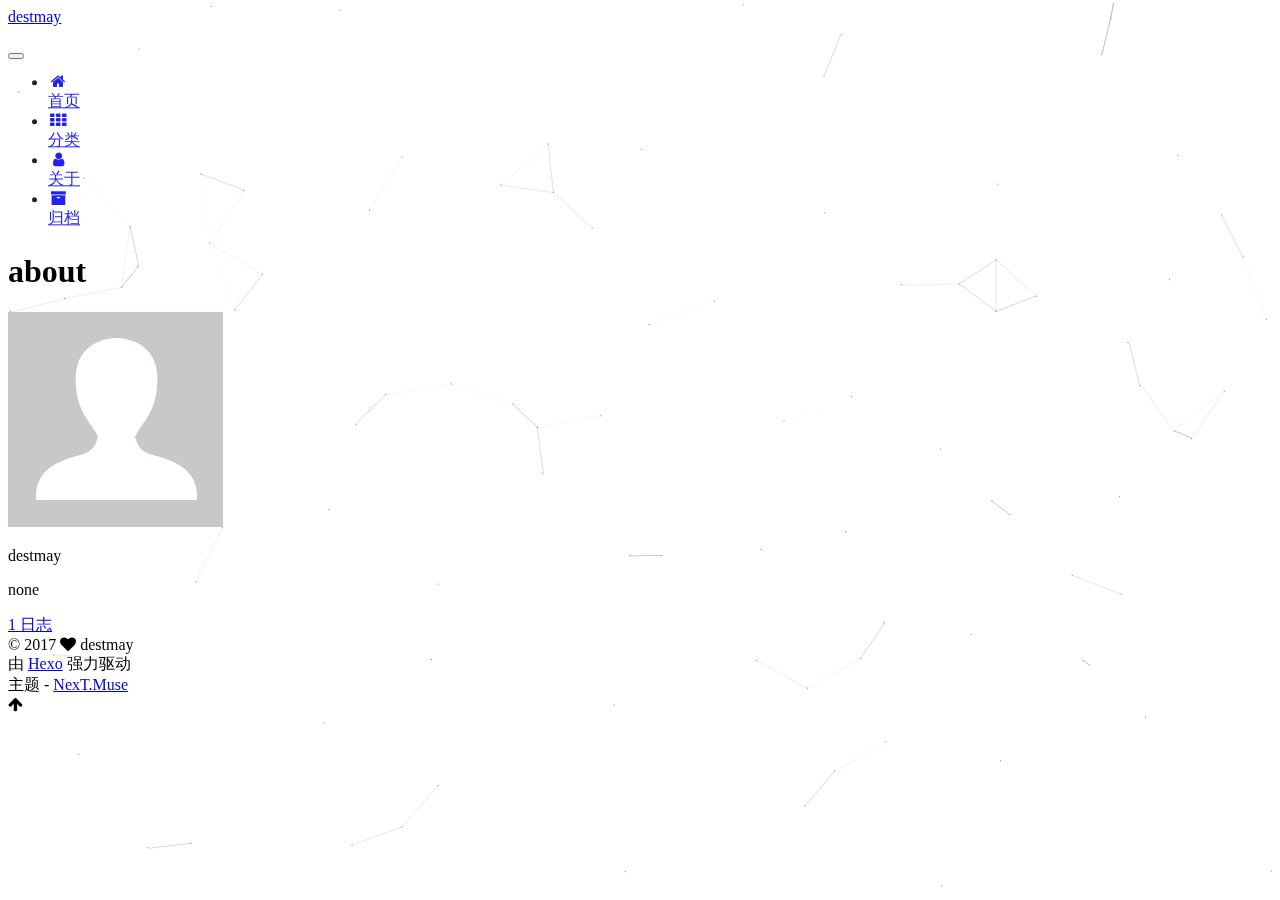
==== commit 2a011f2e: "Site updated: 2017-07-27 14:59:34" ====
--- a/about/index.html
+++ b/about/index.html
@@ -112,7 +112,7 @@
   var CONFIG = {
     root: '/',
     scheme: 'Muse',
-    sidebar: {"position":"left","display":"post","offset":12,"offset_float":0,"b2t":false,"scrollpercent":false,"onmobile":false},
+    sidebar: {"display":"always","offset":12,"offset_float":0,"b2t":false,"scrollpercent":false,"onmobile":false},
     fancybox: true,
     motion: true,
     duoshuo: {
@@ -159,10 +159,8 @@
 
   
   
-    
-  
-
-  <div class="container sidebar-position-left page-post-detail ">
+
+  <div class="container  page-post-detail ">
     <div class="headband"></div>
 
     <header id="header" class="header" itemscope itemtype="http://schema.org/WPHeader">
@@ -417,6 +415,8 @@
   
 
 
+  
+
 
 
 
@@ -444,6 +444,9 @@
 
   
   <script type="text/javascript" src="/lib/fancybox/source/jquery.fancybox.pack.js?v=2.1.5"></script>
+
+  
+  <script type="text/javascript" src="/lib/canvas-nest/canvas-nest.min.js"></script>
 
 
   
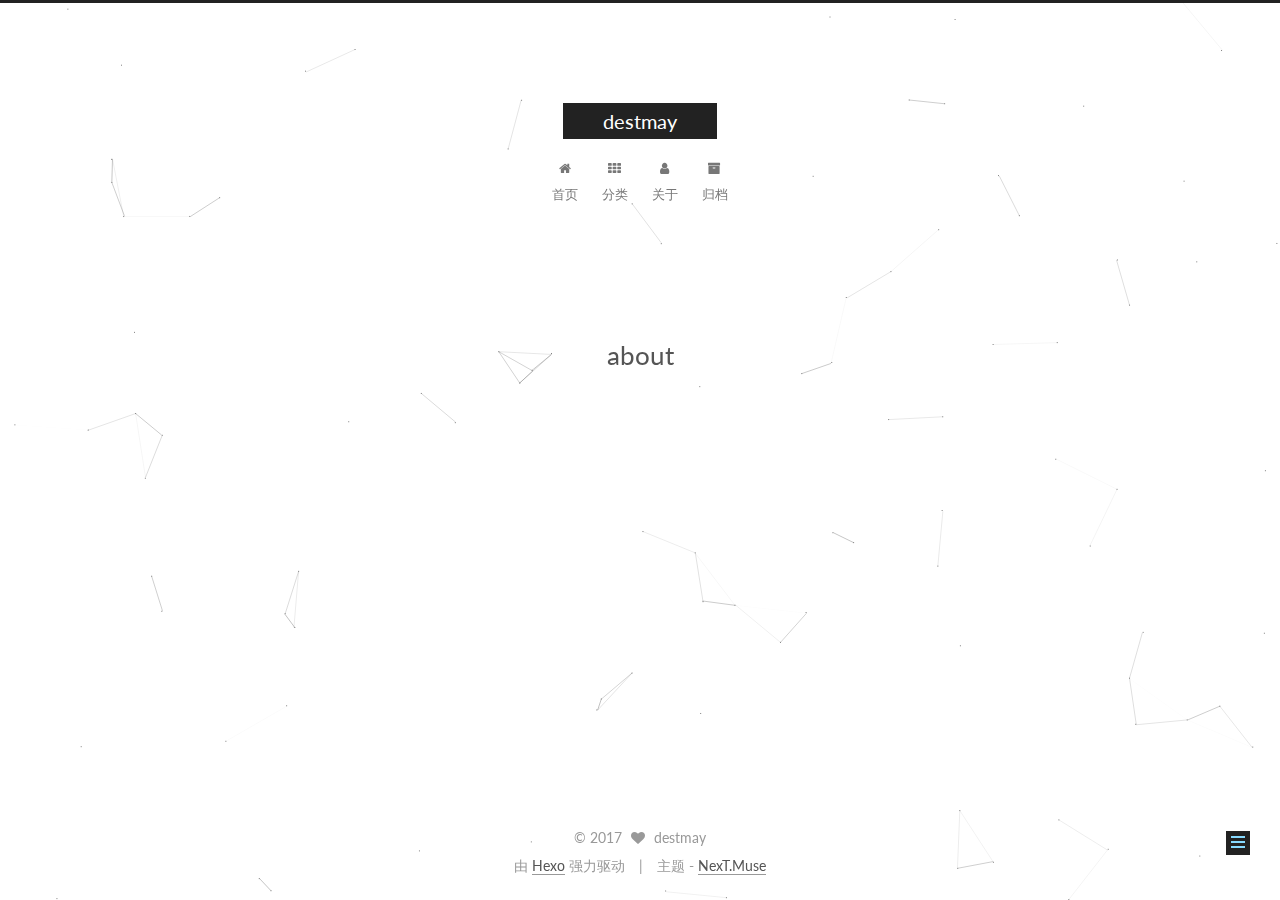
==== commit 1cee8218: "Site updated: 2017-07-27 15:00:38" ====
--- a/about/index.html
+++ b/about/index.html
@@ -112,7 +112,7 @@
   var CONFIG = {
     root: '/',
     scheme: 'Muse',
-    sidebar: {"display":"always","offset":12,"offset_float":0,"b2t":false,"scrollpercent":false,"onmobile":false},
+    sidebar: {"position":"left","display":"always","offset":12,"offset_float":0,"b2t":false,"scrollpercent":false,"onmobile":false},
     fancybox: true,
     motion: true,
     duoshuo: {
@@ -159,8 +159,10 @@
 
   
   
-
-  <div class="container  page-post-detail ">
+    
+  
+
+  <div class="container sidebar-position-left page-post-detail ">
     <div class="headband"></div>
 
     <header id="header" class="header" itemscope itemtype="http://schema.org/WPHeader">
--- a/css/main.css
+++ b/css/main.css
@@ -0,0 +1,2518 @@
+/* normalize.css v3.0.2 | MIT License | git.io/normalize */
+html {
+  font-family: sans-serif; /* 1 */
+  -ms-text-size-adjust: 100%; /* 2 */
+  -webkit-text-size-adjust: 100%; /* 2 */
+}
+body {
+  margin: 0;
+}
+article,
+aside,
+details,
+figcaption,
+figure,
+footer,
+header,
+hgroup,
+main,
+menu,
+nav,
+section,
+summary {
+  display: block;
+}
+audio,
+canvas,
+progress,
+video {
+  display: inline-block; /* 1 */
+  vertical-align: baseline; /* 2 */
+}
+audio:not([controls]) {
+  display: none;
+  height: 0;
+}
+[hidden],
+template {
+  display: none;
+}
+a {
+  background-color: transparent;
+}
+a:active,
+a:hover {
+  outline: 0;
+}
+abbr[title] {
+  border-bottom: 1px dotted;
+}
+b,
+strong {
+  font-weight: bold;
+}
+dfn {
+  font-style: italic;
+}
+h1 {
+  font-size: 2em;
+  margin: 0.67em 0;
+}
+mark {
+  background: #ff0;
+  color: #000;
+}
+small {
+  font-size: 80%;
+}
+sub,
+sup {
+  font-size: 75%;
+  line-height: 0;
+  position: relative;
+  vertical-align: baseline;
+}
+sup {
+  top: -0.5em;
+}
+sub {
+  bottom: -0.25em;
+}
+img {
+  border: 0;
+}
+svg:not(:root) {
+  overflow: hidden;
+}
+figure {
+  margin: 1em 40px;
+}
+hr {
+  -moz-box-sizing: content-box;
+  box-sizing: content-box;
+  height: 0;
+}
+pre {
+  overflow: auto;
+}
+code,
+kbd,
+pre,
+samp {
+  font-family: monospace, monospace;
+  font-size: 1em;
+}
+button,
+input,
+optgroup,
+select,
+textarea {
+  color: inherit; /* 1 */
+  font: inherit; /* 2 */
+  margin: 0; /* 3 */
+}
+button {
+  overflow: visible;
+}
+button,
+select {
+  text-transform: none;
+}
+button,
+html input[type="button"],
+input[type="reset"],
+input[type="submit"] {
+  -webkit-appearance: button; /* 2 */
+  cursor: pointer; /* 3 */
+}
+button[disabled],
+html input[disabled] {
+  cursor: default;
+}
+button::-moz-focus-inner,
+input::-moz-focus-inner {
+  border: 0;
+  padding: 0;
+}
+input {
+  line-height: normal;
+}
+input[type="checkbox"],
+input[type="radio"] {
+  box-sizing: border-box; /* 1 */
+  padding: 0; /* 2 */
+}
+input[type="number"]::-webkit-inner-spin-button,
+input[type="number"]::-webkit-outer-spin-button {
+  height: auto;
+}
+input[type="search"] {
+  -webkit-appearance: textfield; /* 1 */
+  -moz-box-sizing: content-box;
+  -webkit-box-sizing: content-box; /* 2 */
+  box-sizing: content-box;
+}
+input[type="search"]::-webkit-search-cancel-button,
+input[type="search"]::-webkit-search-decoration {
+  -webkit-appearance: none;
+}
+fieldset {
+  border: 1px solid #c0c0c0;
+  margin: 0 2px;
+  padding: 0.35em 0.625em 0.75em;
+}
+legend {
+  border: 0; /* 1 */
+  padding: 0; /* 2 */
+}
+textarea {
+  overflow: auto;
+}
+optgroup {
+  font-weight: bold;
+}
+table {
+  border-collapse: collapse;
+  border-spacing: 0;
+}
+td,
+th {
+  padding: 0;
+}
+::selection {
+  background: #262a30;
+  color: #fff;
+}
+body {
+  position: relative;
+  font-family: 'Lato', "PingFang SC", "Microsoft YaHei", sans-serif;
+  font-size: 14px;
+  line-height: 2;
+  color: #555;
+  background: #fff;
+}
+@media (max-width: 767px) {
+  body {
+    padding-right: 0 !important;
+  }
+}
+@media (min-width: 768px) and (max-width: 991px) {
+  body {
+    padding-right: 0 !important;
+  }
+}
+@media (min-width: 1600px) {
+  body {
+    font-size: 16px;
+  }
+}
+h1,
+h2,
+h3,
+h4,
+h5,
+h6 {
+  margin: 0;
+  padding: 0;
+  font-weight: bold;
+  line-height: 1.5;
+  font-family: 'Lato', "PingFang SC", "Microsoft YaHei", sans-serif;
+}
+h2,
+h3,
+h4,
+h5,
+h6 {
+  margin: 20px 0 15px;
+}
+h1 {
+  font-size: 22px;
+}
+@media (max-width: 767px) {
+  h1 {
+    font-size: 18px;
+  }
+}
+h2 {
+  font-size: 20px;
+}
+@media (max-width: 767px) {
+  h2 {
+    font-size: 16px;
+  }
+}
+h3 {
+  font-size: 18px;
+}
+@media (max-width: 767px) {
+  h3 {
+    font-size: 14px;
+  }
+}
+h4 {
+  font-size: 16px;
+}
+@media (max-width: 767px) {
+  h4 {
+    font-size: 12px;
+  }
+}
+h5 {
+  font-size: 14px;
+}
+@media (max-width: 767px) {
+  h5 {
+    font-size: 10px;
+  }
+}
+h6 {
+  font-size: 12px;
+}
+@media (max-width: 767px) {
+  h6 {
+    font-size: 8px;
+  }
+}
+p {
+  margin: 0 0 20px 0;
+}
+a {
+  color: #555;
+  text-decoration: none;
+  border-bottom: 1px solid #999;
+  word-wrap: break-word;
+}
+a:hover {
+  color: #222;
+  border-bottom-color: #222;
+}
+blockquote {
+  margin: 0;
+  padding: 0;
+}
+img {
+  display: block;
+  margin: auto;
+  max-width: 100%;
+  height: auto;
+}
+hr {
+  margin: 40px 0;
+  height: 3px;
+  border: none;
+  background-color: #ddd;
+  background-image: repeating-linear-gradient(-45deg, #fff, #fff 4px, transparent 4px, transparent 8px);
+}
+blockquote {
+  padding: 0 15px;
+  color: #666;
+  border-left: 4px solid #ddd;
+}
+blockquote cite::before {
+  content: "-";
+  padding: 0 5px;
+}
+dt {
+  font-weight: 700;
+}
+dd {
+  margin: 0;
+  padding: 0;
+}
+.text-left {
+  text-align: left;
+}
+.text-center {
+  text-align: center;
+}
+.text-right {
+  text-align: right;
+}
+.text-justify {
+  text-align: justify;
+}
+.text-nowrap {
+  white-space: nowrap;
+}
+.text-lowercase {
+  text-transform: lowercase;
+}
+.text-uppercase {
+  text-transform: uppercase;
+}
+.text-capitalize {
+  text-transform: capitalize;
+}
+.center-block {
+  display: block;
+  margin-left: auto;
+  margin-right: auto;
+}
+.clearfix:before,
+.clearfix:after {
+  content: " ";
+  display: table;
+}
+.clearfix:after {
+  clear: both;
+}
+.pullquote {
+  width: 45%;
+}
+.pullquote.left {
+  float: left;
+  margin-left: 5px;
+  margin-right: 10px;
+}
+.pullquote.right {
+  float: right;
+  margin-left: 10px;
+  margin-right: 5px;
+}
+.affix.affix.affix {
+  position: fixed;
+}
+.translation {
+  margin-top: -20px;
+  font-size: 14px;
+  color: #999;
+}
+.scrollbar-measure {
+  width: 100px;
+  height: 100px;
+  overflow: scroll;
+  position: absolute;
+  top: -9999px;
+}
+.use-motion .motion-element {
+  opacity: 0;
+}
+table {
+  margin: 20px 0;
+  width: 100%;
+  border-collapse: collapse;
+  border-spacing: 0;
+  border: 1px solid #ddd;
+  font-size: 14px;
+  table-layout: fixed;
+  word-wrap: break-all;
+}
+table>tbody>tr:nth-of-type(odd) {
+  background-color: #f9f9f9;
+}
+table>tbody>tr:hover {
+  background-color: #f5f5f5;
+}
+caption,
+th,
+td {
+  padding: 8px;
+  text-align: left;
+  vertical-align: middle;
+  font-weight: normal;
+}
+th,
+td {
+  border-bottom: 3px solid #ddd;
+  border-right: 1px solid #eee;
+}
+th {
+  padding-bottom: 10px;
+  font-weight: 700;
+}
+td {
+  border-bottom-width: 1px;
+}
+html,
+body {
+  height: 100%;
+}
+.container {
+  position: relative;
+  min-height: 100%;
+}
+.header-inner {
+  margin: 0 auto;
+  padding: 100px 0 70px;
+  width: 700px;
+}
+@media (min-width: 1600px) {
+  .container .header-inner {
+    width: 900px;
+  }
+}
+.main {
+  padding-bottom: 150px;
+}
+.main-inner {
+  margin: 0 auto;
+  width: 700px;
+}
+@media (min-width: 1600px) {
+  .container .main-inner {
+    width: 900px;
+  }
+}
+.footer {
+  position: absolute;
+  left: 0;
+  bottom: 0;
+  width: 100%;
+  min-height: 50px;
+}
+.footer-inner {
+  box-sizing: border-box;
+  margin: 20px auto;
+  width: 700px;
+}
+@media (min-width: 1600px) {
+  .container .footer-inner {
+    width: 900px;
+  }
+}
+pre,
+.highlight {
+  overflow: auto;
+  margin: 20px 0;
+  padding: 0;
+  font-size: 13px;
+  color: #4d4d4c;
+  background: #f7f7f7;
+  line-height: 1.6;
+}
+pre,
+code {
+  font-family: consolas, Menlo, "PingFang SC", "Microsoft YaHei", monospace;
+}
+code {
+  padding: 2px 4px;
+  word-wrap: break-word;
+  color: #555;
+  background: #eee;
+  border-radius: 3px;
+  font-size: 13px;
+}
+pre code {
+  padding: 0;
+  color: #4d4d4c;
+  background: none;
+  text-shadow: none;
+}
+.highlight {
+  border-radius: 1px;
+}
+.highlight pre {
+  border: none;
+  margin: 0;
+  padding: 10px 0;
+}
+.highlight table {
+  margin: 0;
+  width: auto;
+  border: none;
+}
+.highlight td {
+  border: none;
+  padding: 0;
+}
+.highlight figcaption {
+  font-size: 1em;
+  color: #4d4d4c;
+  line-height: 1em;
+  margin-bottom: 1em;
+}
+.highlight figcaption:before,
+.highlight figcaption:after {
+  content: " ";
+  display: table;
+}
+.highlight figcaption:after {
+  clear: both;
+}
+.highlight figcaption a {
+  float: right;
+  color: #4d4d4c;
+}
+.highlight figcaption a:hover {
+  border-bottom-color: #4d4d4c;
+}
+.highlight .gutter pre {
+  padding-left: 10px;
+  padding-right: 10px;
+  color: #869194;
+  text-align: right;
+  background-color: #eff2f3;
+}
+.highlight .code pre {
+  width: 100%;
+  padding-left: 10px;
+  padding-right: 10px;
+  background-color: #f7f7f7;
+}
+.highlight .line {
+  height: 20px;
+}
+.gutter {
+  -webkit-user-select: none;
+  -moz-user-select: none;
+  -ms-user-select: none;
+  user-select: none;
+}
+.gist table {
+  width: auto;
+}
+.gist table td {
+  border: none;
+}
+pre .deletion {
+  background: #fdd;
+}
+pre .addition {
+  background: #dfd;
+}
+pre .meta {
+  color: #8959a8;
+}
+pre .comment {
+  color: #8e908c;
+}
+pre .variable,
+pre .attribute,
+pre .tag,
+pre .regexp,
+pre .ruby .constant,
+pre .xml .tag .title,
+pre .xml .pi,
+pre .xml .doctype,
+pre .html .doctype,
+pre .css .id,
+pre .css .class,
+pre .css .pseudo {
+  color: #c82829;
+}
+pre .number,
+pre .preprocessor,
+pre .built_in,
+pre .literal,
+pre .params,
+pre .constant,
+pre .command {
+  color: #f5871f;
+}
+pre .ruby .class .title,
+pre .css .rules .attribute,
+pre .string,
+pre .value,
+pre .inheritance,
+pre .header,
+pre .ruby .symbol,
+pre .xml .cdata,
+pre .special,
+pre .number,
+pre .formula {
+  color: #718c00;
+}
+pre .title,
+pre .css .hexcolor {
+  color: #3e999f;
+}
+pre .function,
+pre .python .decorator,
+pre .python .title,
+pre .ruby .function .title,
+pre .ruby .title .keyword,
+pre .perl .sub,
+pre .javascript .title,
+pre .coffeescript .title {
+  color: #4271ae;
+}
+pre .keyword,
+pre .javascript .function {
+  color: #8959a8;
+}
+.full-image.full-image.full-image {
+  border: none;
+  max-width: 100%;
+  width: auto;
+  margin: 20px auto;
+}
+@media (min-width: 992px) {
+  .full-image.full-image.full-image {
+    max-width: none;
+    width: 110%;
+    margin: 25px -5%;
+  }
+}
+.blockquote-center,
+.page-home .post-type-quote blockquote,
+.page-post-detail .post-type-quote blockquote {
+  position: relative;
+  margin: 40px 0;
+  padding: 0;
+  border-left: none;
+  text-align: center;
+}
+.blockquote-center::before,
+.page-home .post-type-quote blockquote::before,
+.page-post-detail .post-type-quote blockquote::before,
+.blockquote-center::after,
+.page-home .post-type-quote blockquote::after,
+.page-post-detail .post-type-quote blockquote::after {
+  position: absolute;
+  content: ' ';
+  display: block;
+  width: 100%;
+  height: 24px;
+  opacity: 0.2;
+  background-repeat: no-repeat;
+  background-position: 0 -6px;
+  background-size: 22px 22px;
+}
+.blockquote-center::before,
+.page-home .post-type-quote blockquote::before,
+.page-post-detail .post-type-quote blockquote::before {
+  top: -20px;
+  background-image: url("../images/quote-l.svg");
+  border-top: 1px solid #ccc;
+}
+.blockquote-center::after,
+.page-home .post-type-quote blockquote::after,
+.page-post-detail .post-type-quote blockquote::after {
+  bottom: -20px;
+  background-image: url("../images/quote-r.svg");
+  border-bottom: 1px solid #ccc;
+  background-position: 100% 8px;
+}
+.blockquote-center p,
+.page-home .post-type-quote blockquote p,
+.page-post-detail .post-type-quote blockquote p,
+.blockquote-center div,
+.page-home .post-type-quote blockquote div,
+.page-post-detail .post-type-quote blockquote div {
+  text-align: center;
+}
+.post .post-body .group-picture img {
+  box-sizing: border-box;
+  padding: 0 3px;
+  border: none;
+}
+.post .group-picture-row {
+  overflow: hidden;
+  margin-top: 6px;
+}
+.post .group-picture-row:first-child {
+  margin-top: 0;
+}
+.post .group-picture-column {
+  float: left;
+}
+.page-post-detail .post-body .group-picture-column {
+  float: none;
+  margin-top: 10px;
+  width: auto !important;
+}
+.page-post-detail .post-body .group-picture-column img {
+  margin: 0 auto;
+}
+.page-archive .group-picture-container {
+  overflow: hidden;
+}
+.page-archive .group-picture-row {
+  float: left;
+}
+.page-archive .group-picture-row:first-child {
+  margin-top: 6px;
+}
+.page-archive .group-picture-column {
+  max-width: 150px;
+  max-height: 150px;
+}
+.note {
+  padding: 20px;
+  margin: 20px 0;
+  border: 1px solid #eee;
+  border-left-width: 5px;
+  border-radius: 3px;
+}
+.note h2,
+.note h3,
+.note h4,
+.note h5,
+.note h6 {
+  margin-top: 0;
+  margin-bottom: 5px;
+  padding-top: 0 !important;
+}
+.note p:last-child {
+  margin-bottom: 0;
+}
+.note code {
+  border-radius: 3px;
+}
+.note+.note {
+  margin-top: -5px;
+}
+.default {
+  border-left-color: #777;
+}
+.default h2,
+.default h3,
+.default h4,
+.default h5,
+.default h6 {
+  color: #777;
+}
+.primary {
+  border-left-color: #428bca;
+}
+.primary h2,
+.primary h3,
+.primary h4,
+.primary h5,
+.primary h6 {
+  color: #428bca;
+}
+.success {
+  border-left-color: #5cb85c;
+}
+.success h2,
+.success h3,
+.success h4,
+.success h5,
+.success h6 {
+  color: #5cb85c;
+}
+.danger {
+  border-left-color: #d9534f;
+}
+.danger h2,
+.danger h3,
+.danger h4,
+.danger h5,
+.danger h6 {
+  color: #d9534f;
+}
+.warning {
+  border-left-color: #f0ad4e;
+}
+.warning h2,
+.warning h3,
+.warning h4,
+.warning h5,
+.warning h6 {
+  color: #f0ad4e;
+}
+.info {
+  border-left-color: #5bc0de;
+}
+.info h2,
+.info h3,
+.info h4,
+.info h5,
+.info h6 {
+  color: #5bc0de;
+}
+.btn {
+  display: inline-block;
+  padding: 0 20px;
+  font-size: 14px;
+  color: #fff;
+  background: #222;
+  border: 2px solid #222;
+  text-decoration: none;
+  border-radius: 0;
+  transition-property: background-color;
+  transition-duration: 0.2s;
+  transition-timing-function: ease-in-out;
+  transition-delay: 0s;
+}
+.btn:hover,
+.post-button .btn:hover {
+  border-color: #222;
+  color: #222;
+  background: #fff;
+}
+.btn-bar {
+  display: block;
+  width: 22px;
+  height: 2px;
+  background: #555;
+  border-radius: 1px;
+}
+.btn-bar+.btn-bar {
+  margin-top: 4px;
+}
+.pagination {
+  margin: 120px 0 40px;
+  text-align: center;
+  border-top: 1px solid #eee;
+}
+.page-number-basic,
+.pagination .prev,
+.pagination .next,
+.pagination .page-number,
+.pagination .space {
+  display: inline-block;
+  position: relative;
+  top: -1px;
+  margin: 0 10px;
+  padding: 0 10px;
+  line-height: 30px;
+}
+@media (max-width: 767px) {
+  .page-number-basic,
+  .pagination .prev,
+  .pagination .next,
+  .pagination .page-number,
+  .pagination .space {
+    margin: 0 5px;
+  }
+}
+.pagination .prev,
+.pagination .next,
+.pagination .page-number {
+  border-bottom: 0;
+  border-top: 1px solid #eee;
+  transition-property: border-color;
+  transition-duration: 0.2s;
+  transition-timing-function: ease-in-out;
+  transition-delay: 0s;
+}
+.pagination .prev:hover,
+.pagination .next:hover,
+.pagination .page-number:hover {
+  border-top-color: #222;
+}
+.pagination .space {
+  padding: 0;
+  margin: 0;
+}
+.pagination .prev {
+  margin-left: 0;
+}
+.pagination .next {
+  margin-right: 0;
+}
+.pagination .page-number.current {
+  color: #fff;
+  background: #ccc;
+  border-top-color: #ccc;
+}
+@media (max-width: 767px) {
+  .pagination {
+    border-top: none;
+  }
+  .pagination .prev,
+  .pagination .next,
+  .pagination .page-number {
+    margin-bottom: 10px;
+    border-top: 0;
+    border-bottom: 1px solid #eee;
+  }
+  .pagination .prev:hover,
+  .pagination .next:hover,
+  .pagination .page-number:hover {
+    border-bottom-color: #222;
+  }
+}
+.comments {
+  margin: 60px 20px 0;
+}
+.tag-cloud {
+  text-align: center;
+}
+.tag-cloud a {
+  display: inline-block;
+  margin: 10px;
+}
+.back-to-top {
+  box-sizing: border-box;
+  position: fixed;
+  bottom: -100px;
+  right: 30px;
+  z-index: 1050;
+  padding: 0 6px;
+  width: 24px;
+  background: #222;
+  font-size: 12px;
+  opacity: 1;
+  color: #fff;
+  cursor: pointer;
+  text-align: center;
+  -webkit-transform: translateZ(0);
+  transition-property: bottom;
+  transition-duration: 0.2s;
+  transition-timing-function: ease-in-out;
+  transition-delay: 0s;
+}
+@media (min-width: 768px) and (max-width: 991px) {
+  .back-to-top {
+    display: none !important;
+  }
+}
+@media (max-width: 767px) {
+  .back-to-top {
+    display: none !important;
+  }
+}
+.back-to-top.back-to-top-on {
+  bottom: 19px;
+}
+.header {
+  background: transparent;
+}
+.header-inner {
+  position: relative;
+}
+.headband {
+  height: 3px;
+  background: #222;
+}
+.site-meta {
+  margin: 0;
+  text-align: center;
+}
+@media (max-width: 767px) {
+  .site-meta {
+    text-align: center;
+  }
+}
+.brand {
+  position: relative;
+  display: inline-block;
+  padding: 0 40px;
+  color: #fff;
+  background: #222;
+  border-bottom: none;
+}
+.brand:hover {
+  color: #fff;
+}
+.logo {
+  display: inline-block;
+  margin-right: 5px;
+  line-height: 36px;
+  vertical-align: top;
+}
+.site-title {
+  display: inline-block;
+  vertical-align: top;
+  line-height: 36px;
+  font-size: 20px;
+  font-weight: normal;
+  font-family: 'Lato', "PingFang SC", "Microsoft YaHei", sans-serif;
+}
+.site-subtitle {
+  margin-top: 10px;
+  font-size: 13px;
+  color: #999;
+}
+.use-motion .brand {
+  opacity: 0;
+}
+.use-motion .logo,
+.use-motion .site-title,
+.use-motion .site-subtitle {
+  opacity: 0;
+  position: relative;
+  top: -10px;
+}
+.site-nav-toggle {
+  display: none;
+  position: absolute;
+  top: 10px;
+  left: 10px;
+}
+@media (max-width: 767px) {
+  .site-nav-toggle {
+    display: block;
+  }
+}
+.site-nav-toggle button {
+  margin-top: 2px;
+  padding: 9px 10px;
+  background: transparent;
+  border: none;
+}
+@media (max-width: 767px) {
+  .site-nav {
+    display: none;
+    margin: 0 -10px;
+    padding: 0 10px;
+    clear: both;
+    border-top: 1px solid #ddd;
+  }
+}
+@media (min-width: 768px) and (max-width: 991px) {
+  .site-nav {
+    display: block !important;
+  }
+}
+@media (min-width: 992px) {
+  .site-nav {
+    display: block !important;
+  }
+}
+.menu {
+  margin-top: 20px;
+  padding-left: 0;
+  text-align: center;
+}
+.menu .menu-item {
+  display: inline-block;
+  margin: 0 10px;
+  list-style: none;
+}
+@media screen and (max-width: 767px) {
+  .menu .menu-item {
+    margin-top: 10px;
+  }
+}
+.menu .menu-item a {
+  display: block;
+  font-size: 13px;
+  line-height: inherit;
+  border-bottom: 1px solid transparent;
+  transition-property: border-color;
+  transition-duration: 0.2s;
+  transition-timing-function: ease-in-out;
+  transition-delay: 0s;
+}
+.menu .menu-item a:hover {
+  border-bottom-color: #222;
+}
+.menu .menu-item .fa {
+  margin-right: 5px;
+}
+.use-motion .menu-item {
+  opacity: 0;
+}
+.post-body {
+  font-family: 'Lato', "PingFang SC", "Microsoft YaHei", sans-serif;
+}
+@media (max-width: 767px) {
+  .post-body {
+    word-break: break-word;
+  }
+}
+.post-body .fancybox img {
+  display: block !important;
+  margin: 0 auto;
+  cursor: pointer;
+  cursor: zoom-in;
+  cursor: -webkit-zoom-in;
+}
+.post-body .image-caption,
+.post-body .figure .caption {
+  margin: 10px auto 15px;
+  text-align: center;
+  font-size: 14px;
+  color: #999;
+  font-weight: bold;
+  line-height: 1;
+}
+.post-sticky-flag {
+  display: inline-block;
+  font-size: 16px;
+  -ms-transform: rotate(30deg);
+  -webkit-transform: rotate(30deg);
+  -moz-transform: rotate(30deg);
+  -ms-transform: rotate(30deg);
+  -o-transform: rotate(30deg);
+  transform: rotate(30deg);
+}
+.posts-expand {
+  padding-top: 40px;
+}
+@media (max-width: 767px) {
+  .posts-expand {
+    margin: 0 20px;
+  }
+  .post-body pre {
+    padding: 10px;
+  }
+  .post-body pre .gutter pre {
+    padding-right: 10px;
+  }
+  .post-body .highlight {
+    margin-left: 0px;
+    margin-right: 0px;
+    padding: 0;
+  }
+  .post-body .highlight .gutter pre {
+    padding-right: 10px;
+  }
+}
+@media (min-width: 992px) {
+  .posts-expand .post-body {
+    text-align: justify;
+  }
+}
+.posts-expand .post-body h2,
+.posts-expand .post-body h3,
+.posts-expand .post-body h4,
+.posts-expand .post-body h5,
+.posts-expand .post-body h6 {
+  padding-top: 10px;
+}
+.posts-expand .post-body h2 .header-anchor,
+.posts-expand .post-body h3 .header-anchor,
+.posts-expand .post-body h4 .header-anchor,
+.posts-expand .post-body h5 .header-anchor,
+.posts-expand .post-body h6 .header-anchor {
+  float: right;
+  margin-left: 10px;
+  color: #ccc;
+  border-bottom-style: none;
+  visibility: hidden;
+}
+.posts-expand .post-body h2 .header-anchor:hover,
+.posts-expand .post-body h3 .header-anchor:hover,
+.posts-expand .post-body h4 .header-anchor:hover,
+.posts-expand .post-body h5 .header-anchor:hover,
+.posts-expand .post-body h6 .header-anchor:hover {
+  color: inherit;
+}
+.posts-expand .post-body h2:hover .header-anchor,
+.posts-expand .post-body h3:hover .header-anchor,
+.posts-expand .post-body h4:hover .header-anchor,
+.posts-expand .post-body h5:hover .header-anchor,
+.posts-expand .post-body h6:hover .header-anchor {
+  visibility: visible;
+}
+.posts-expand .post-body ul li {
+  list-style: circle;
+}
+.posts-expand .post-body img {
+  box-sizing: border-box;
+  margin: auto;
+  padding: 3px;
+  border: 1px solid #ddd;
+}
+.posts-expand .fancybox img {
+  margin: 0 auto;
+}
+@media (max-width: 767px) {
+  .posts-collapse {
+    margin: 0 20px;
+  }
+  .posts-collapse .post-title,
+  .posts-collapse .post-meta {
+    display: block;
+    width: auto;
+    text-align: left;
+  }
+}
+.posts-collapse {
+  position: relative;
+  z-index: 1010;
+  margin-left: 55px;
+}
+.posts-collapse::after {
+  content: " ";
+  position: absolute;
+  top: 20px;
+  left: 0;
+  margin-left: -2px;
+  width: 4px;
+  height: 100%;
+  background: #f5f5f5;
+  z-index: -1;
+}
+@media (max-width: 767px) {
+  .posts-collapse {
+    margin: 0 20px;
+  }
+}
+.posts-collapse .collection-title {
+  position: relative;
+  margin: 60px 0;
+}
+.posts-collapse .collection-title h1,
+.posts-collapse .collection-title h2 {
+  margin-left: 20px;
+}
+.posts-collapse .collection-title small {
+  color: #bbb;
+  margin-left: 5px;
+}
+.posts-collapse .collection-title::before {
+  content: " ";
+  position: absolute;
+  left: 0;
+  top: 50%;
+  margin-left: -4px;
+  margin-top: -4px;
+  width: 8px;
+  height: 8px;
+  background: #bbb;
+  border-radius: 50%;
+}
+.posts-collapse .post {
+  margin: 30px 0;
+}
+.posts-collapse .post-header {
+  position: relative;
+  transition-duration: 0.2s;
+  transition-timing-function: ease-in-out;
+  transition-delay: 0s;
+  transition-property: border;
+  border-bottom: 1px dashed #ccc;
+}
+.posts-collapse .post-header::before {
+  content: " ";
+  position: absolute;
+  left: 0;
+  top: 12px;
+  width: 6px;
+  height: 6px;
+  margin-left: -4px;
+  background: #bbb;
+  border-radius: 50%;
+  border: 1px solid #fff;
+  transition-duration: 0.2s;
+  transition-timing-function: ease-in-out;
+  transition-delay: 0s;
+  transition-property: background;
+}
+.posts-collapse .post-header:hover {
+  border-bottom-color: #666;
+}
+.posts-collapse .post-header:hover::before {
+  background: #222;
+}
+.posts-collapse .post-meta {
+  position: absolute;
+  font-size: 12px;
+  left: 20px;
+  top: 5px;
+}
+.posts-collapse .post-comments-count {
+  display: none;
+}
+.posts-collapse .post-title {
+  margin-left: 60px;
+  font-size: 16px;
+  font-weight: normal;
+  line-height: inherit;
+}
+.posts-collapse .post-title::after {
+  margin-left: 3px;
+  opacity: 0.6;
+}
+.posts-collapse .post-title a {
+  color: #666;
+  border-bottom: none;
+}
+.page-home .post-type-quote .post-header,
+.page-post-detail .post-type-quote .post-header,
+.page-home .post-type-quote .post-tags,
+.page-post-detail .post-type-quote .post-tags {
+  display: none;
+}
+.posts-expand .post-title {
+  font-size: 26px;
+  text-align: center;
+  word-break: break-word;
+  font-weight: 400;
+}
+@media (max-width: 767px) {
+  .posts-expand .post-title {
+    font-size: 22px;
+  }
+}
+.posts-expand .post-title-link {
+  display: inline-block;
+  position: relative;
+  color: #555;
+  border-bottom: none;
+  line-height: 1.2;
+  vertical-align: top;
+}
+.posts-expand .post-title-link::before {
+  content: "";
+  position: absolute;
+  width: 100%;
+  height: 2px;
+  bottom: 0;
+  left: 0;
+  background-color: #000;
+  visibility: hidden;
+  -webkit-transform: scaleX(0);
+  -moz-transform: scaleX(0);
+  -ms-transform: scaleX(0);
+  -o-transform: scaleX(0);
+  transform: scaleX(0);
+  transition-duration: 0.2s;
+  transition-timing-function: ease-in-out;
+  transition-delay: 0s;
+}
+.posts-expand .post-title-link:hover::before {
+  visibility: visible;
+  -webkit-transform: scaleX(1);
+  -moz-transform: scaleX(1);
+  -ms-transform: scaleX(1);
+  -o-transform: scaleX(1);
+  transform: scaleX(1);
+}
+.posts-expand .post-title-link .fa {
+  font-size: 16px;
+}
+.posts-expand .post-meta {
+  margin: 3px 0 60px 0;
+  color: #999;
+  font-family: 'Lato', "PingFang SC", "Microsoft YaHei", sans-serif;
+  font-size: 12px;
+  text-align: center;
+}
+.posts-expand .post-meta .post-category-list {
+  display: inline-block;
+  margin: 0;
+  padding: 3px;
+}
+.posts-expand .post-meta .post-category-list-link {
+  color: #999;
+}
+.posts-expand .post-meta .post-description {
+  font-size: 14px;
+  margin-top: 2px;
+}
+.post-wordcount {
+  display: inline-block;
+}
+.post-meta-divider {
+  margin: 0 0.5em;
+}
+.post-meta-item-icon {
+  margin-right: 3px;
+}
+@media (min-width: 768px) and (max-width: 991px) {
+  .post-meta-item-icon {
+    display: inline-block;
+  }
+}
+@media (max-width: 767px) {
+  .post-meta-item-icon {
+    display: inline-block;
+  }
+}
+@media (min-width: 768px) and (max-width: 991px) {
+  .post-meta-item-text {
+    display: none;
+  }
+}
+@media (max-width: 767px) {
+  .post-meta-item-text {
+    display: none;
+  }
+}
+@media (max-width: 767px) {
+  .posts-expand .post-comments-count {
+    display: none;
+  }
+}
+.post-button {
+  margin-top: 50px;
+}
+.post-button .btn {
+  color: #fff;
+  font-size: 14px;
+  background: #222;
+  border-radius: 0;
+  line-height: 2;
+  margin: 0 4px 8px 4px;
+}
+.post-button .fa-fw {
+  width: 1.285714285714286em;
+  text-align: left;
+}
+.posts-expand .post-tags {
+  margin-top: 40px;
+  text-align: center;
+}
+.posts-expand .post-tags a {
+  display: inline-block;
+  margin-right: 10px;
+  font-size: 13px;
+}
+.post-nav {
+  display: table;
+  margin-top: 15px;
+  width: 100%;
+  border-top: 1px solid #eee;
+}
+.post-nav-divider {
+  display: table-cell;
+  width: 10%;
+}
+.post-nav-item {
+  display: table-cell;
+  padding: 10px 0 0 0;
+  width: 45%;
+  vertical-align: top;
+}
+.post-nav-item a {
+  position: relative;
+  display: block;
+  line-height: 25px;
+  font-size: 14px;
+  color: #555;
+  border-bottom: none;
+}
+.post-nav-item a:hover {
+  color: #222;
+  border-bottom: none;
+}
+.post-nav-item a:active {
+  top: 2px;
+}
+.post-nav-item .fa {
+  position: absolute;
+  top: 8px;
+  left: 0;
+  font-size: 12px;
+}
+.post-nav-next a {
+  padding-left: 15px;
+}
+.post-nav-prev {
+  text-align: right;
+}
+.post-nav-prev a {
+  padding-right: 15px;
+}
+.post-nav-prev .fa {
+  right: 0;
+  left: auto;
+}
+.posts-expand .post-eof {
+  display: block;
+  margin: 80px auto 60px;
+  width: 8%;
+  height: 1px;
+  background: #ccc;
+  text-align: center;
+}
+.post:last-child .post-eof.post-eof.post-eof {
+  display: none;
+}
+.post-gallery {
+  display: table;
+  table-layout: fixed;
+  width: 100%;
+  border-collapse: separate;
+}
+.post-gallery-row {
+  display: table-row;
+}
+.post-gallery .post-gallery-img {
+  display: table-cell;
+  text-align: center;
+  vertical-align: middle;
+  border: none;
+}
+.post-gallery .post-gallery-img img {
+  max-width: 100%;
+  max-height: 100%;
+  border: none;
+}
+.fancybox-close,
+.fancybox-close:hover {
+  border: none;
+}
+.sidebar {
+  position: fixed;
+  right: 0;
+  top: 0;
+  bottom: 0;
+  width: 0;
+  z-index: 1040;
+  box-shadow: inset 0 2px 6px #000;
+  background: #222;
+  -webkit-transform: translateZ(0);
+}
+.sidebar a {
+  color: #999;
+  border-bottom-color: #555;
+}
+.sidebar a:hover {
+  color: #eee;
+}
+@media (min-width: 768px) and (max-width: 991px) {
+  .sidebar {
+    display: none !important;
+  }
+}
+@media (max-width: 767px) {
+  .sidebar {
+    display: none !important;
+  }
+}
+.sidebar-inner {
+  position: relative;
+  padding: 20px 10px;
+  color: #999;
+  text-align: center;
+}
+.sidebar-toggle {
+  position: fixed;
+  right: 30px;
+  bottom: 45px;
+  width: 14px;
+  height: 14px;
+  padding: 5px;
+  background: #222;
+  line-height: 0;
+  z-index: 1050;
+  cursor: pointer;
+  -webkit-transform: translateZ(0);
+}
+@media (min-width: 768px) and (max-width: 991px) {
+  .sidebar-toggle {
+    display: none !important;
+  }
+}
+@media (max-width: 767px) {
+  .sidebar-toggle {
+    display: none !important;
+  }
+}
+.sidebar-toggle-line {
+  position: relative;
+  display: inline-block;
+  vertical-align: top;
+  height: 2px;
+  width: 100%;
+  background: #fff;
+  margin-top: 3px;
+}
+.sidebar-toggle-line:first-child {
+  margin-top: 0;
+}
+.site-author-image {
+  display: block;
+  margin: 0 auto;
+  padding: 2px;
+  max-width: 96px;
+  height: auto;
+  border: 2px solid #333;
+}
+.site-author-name {
+  margin: 5px 0 0;
+  text-align: center;
+  color: #f5f5f5;
+  font-weight: normal;
+}
+.site-description {
+  margin-top: 5px;
+  text-align: center;
+  font-size: 14px;
+  color: #999;
+}
+.site-state {
+  overflow: hidden;
+  line-height: 1.4;
+  white-space: nowrap;
+  text-align: center;
+}
+.site-state-item {
+  display: inline-block;
+  padding: 0 15px;
+  border-left: 1px solid #333;
+}
+.site-state-item:first-child {
+  border-left: none;
+}
+.site-state-item a {
+  border-bottom: none;
+}
+.site-state-item-count {
+  display: block;
+  text-align: center;
+  color: inherit;
+  font-weight: 600;
+  font-size: 18px;
+}
+.site-state-item-name {
+  font-size: 13px;
+  color: inherit;
+}
+.feed-link {
+  margin-top: 20px;
+}
+.feed-link a {
+  display: inline-block;
+  padding: 0 15px;
+  color: #fc6423;
+  border: 1px solid #fc6423;
+  border-radius: 4px;
+}
+.feed-link a i {
+  color: #fc6423;
+  font-size: 14px;
+}
+.feed-link a:hover {
+  color: #fff;
+  background: #fc6423;
+}
+.feed-link a:hover i {
+  color: #fff;
+}
+.links-of-author {
+  margin-top: 20px;
+}
+.links-of-author a {
+  display: inline-block;
+  vertical-align: middle;
+  margin-right: 10px;
+  margin-bottom: 10px;
+  border-bottom-color: #555;
+  font-size: 13px;
+}
+.links-of-author a:before {
+  display: inline-block;
+  vertical-align: middle;
+  margin-right: 3px;
+  content: " ";
+  width: 4px;
+  height: 4px;
+  border-radius: 50%;
+  background: #ff54e8;
+}
+.links-of-blogroll {
+  font-size: 13px;
+}
+.links-of-blogroll-title {
+  margin-top: 20px;
+  font-size: 14px;
+  font-weight: 600;
+}
+.links-of-blogroll-list {
+  margin: 0;
+  padding: 0;
+  list-style: none;
+}
+.links-of-blogroll-item {
+  padding: 2px 10px;
+}
+.sidebar-nav {
+  margin: 0 0 20px;
+  padding-left: 0;
+}
+.sidebar-nav li {
+  display: inline-block;
+  cursor: pointer;
+  border-bottom: 1px solid transparent;
+  font-size: 14px;
+  color: #555;
+}
+.sidebar-nav li:hover {
+  color: #f5f5f5;
+}
+.page-post-detail .sidebar-nav-toc {
+  padding: 0 5px;
+}
+.page-post-detail .sidebar-nav-overview {
+  margin-left: 10px;
+}
+.sidebar-nav .sidebar-nav-active {
+  color: #87daff;
+  border-bottom-color: #87daff;
+}
+.sidebar-nav .sidebar-nav-active:hover {
+  color: #87daff;
+}
+.sidebar-panel {
+  display: none;
+}
+.sidebar-panel-active {
+  display: block;
+}
+.post-toc-empty {
+  font-size: 14px;
+  color: #666;
+}
+.post-toc-wrap {
+  overflow: hidden;
+}
+.post-toc {
+  overflow: auto;
+}
+.post-toc ol {
+  margin: 0;
+  padding: 0 2px 5px 10px;
+  text-align: left;
+  list-style: none;
+  font-size: 14px;
+}
+.post-toc ol > ol {
+  padding-left: 0;
+}
+.post-toc ol a {
+  transition-duration: 0.2s;
+  transition-timing-function: ease-in-out;
+  transition-delay: 0s;
+  transition-property: all;
+  color: #999;
+  border-bottom-color: #555;
+}
+.post-toc ol a:hover {
+  color: #ccc;
+  border-bottom-color: #ccc;
+}
+.post-toc .nav-item {
+  overflow: hidden;
+  text-overflow: ellipsis;
+  white-space: nowrap;
+  line-height: 1.8;
+}
+.post-toc .nav .nav-child {
+  display: none;
+}
+.post-toc .nav .active > .nav-child {
+  display: block;
+}
+.post-toc .nav .active-current > .nav-child {
+  display: block;
+}
+.post-toc .nav .active-current > .nav-child > .nav-item {
+  display: block;
+}
+.post-toc .nav .active > a {
+  color: #87daff;
+  border-bottom-color: #87daff;
+}
+.post-toc .nav .active-current > a {
+  color: #87daff;
+}
+.post-toc .nav .active-current > a:hover {
+  color: #87daff;
+}
+.footer {
+  font-size: 14px;
+  color: #999;
+}
+.footer img {
+  border: none;
+}
+.footer-inner {
+  text-align: center;
+}
+.with-love {
+  display: inline-block;
+  margin: 0 5px;
+}
+.powered-by,
+.theme-info {
+  display: inline-block;
+}
+.powered-by {
+  margin-right: 10px;
+}
+.powered-by::after {
+  content: "|";
+  padding-left: 10px;
+}
+.cc-license {
+  margin-top: 10px;
+  text-align: center;
+}
+.cc-license .cc-opacity {
+  opacity: 0.7;
+  border-bottom: none;
+}
+.cc-license .cc-opacity:hover {
+  opacity: 0.9;
+}
+.cc-license img {
+  display: inline-block;
+}
+.theme-next #ds-thread #ds-reset {
+  color: #555;
+}
+.theme-next #ds-thread #ds-reset .ds-replybox {
+  margin-bottom: 30px;
+}
+.theme-next #ds-thread #ds-reset .ds-replybox .ds-avatar,
+.theme-next #ds-reset .ds-avatar img {
+  box-shadow: none;
+}
+.theme-next #ds-thread #ds-reset .ds-textarea-wrapper {
+  border-color: #c7d4e1;
+  background: none;
+  border-top-right-radius: 3px;
+  border-top-left-radius: 3px;
+}
+.theme-next #ds-thread #ds-reset .ds-textarea-wrapper textarea {
+  height: 60px;
+}
+.theme-next #ds-reset .ds-rounded-top {
+  border-radius: 0;
+}
+.theme-next #ds-thread #ds-reset .ds-post-toolbar {
+  box-sizing: border-box;
+  border: 1px solid #c7d4e1;
+  background: #f6f8fa;
+}
+.theme-next #ds-thread #ds-reset .ds-post-options {
+  height: 40px;
+  border: none;
+  background: none;
+}
+.theme-next #ds-thread #ds-reset .ds-toolbar-buttons {
+  top: 11px;
+}
+.theme-next #ds-thread #ds-reset .ds-sync {
+  top: 5px;
+}
+.theme-next #ds-thread #ds-reset .ds-post-button {
+  top: 4px;
+  right: 5px;
+  width: 90px;
+  height: 30px;
+  border: 1px solid #c5ced7;
+  border-radius: 3px;
+  background-image: linear-gradient(#fbfbfc, #f5f7f9);
+  color: #60676d;
+}
+.theme-next #ds-thread #ds-reset .ds-post-button:hover {
+  background-position: 0 -30px;
+  color: #60676d;
+}
+.theme-next #ds-thread #ds-reset .ds-comments-info {
+  padding: 10px 0;
+}
+.theme-next #ds-thread #ds-reset .ds-sort {
+  display: none;
+}
+.theme-next #ds-thread #ds-reset li.ds-tab a.ds-current {
+  border: none;
+  background: #f6f8fa;
+  color: #60676d;
+}
+.theme-next #ds-thread #ds-reset li.ds-tab a.ds-current:hover {
+  background-color: #e9f0f7;
+  color: #60676d;
+}
+.theme-next #ds-thread #ds-reset li.ds-tab a {
+  border-radius: 2px;
+  padding: 5px;
+}
+.theme-next #ds-thread #ds-reset .ds-login-buttons p {
+  color: #999;
+  line-height: 36px;
+}
+.theme-next #ds-thread #ds-reset .ds-login-buttons .ds-service-list li {
+  height: 28px;
+}
+.theme-next #ds-thread #ds-reset .ds-service-list a {
+  background: none;
+  padding: 5px;
+  border: 1px solid;
+  border-radius: 3px;
+  text-align: center;
+}
+.theme-next #ds-thread #ds-reset .ds-service-list a:hover {
+  color: #fff;
+  background: #666;
+}
+.theme-next #ds-thread #ds-reset .ds-service-list .ds-weibo {
+  color: #fc9b00;
+  border-color: #fc9b00;
+}
+.theme-next #ds-thread #ds-reset .ds-service-list .ds-weibo:hover {
+  background: #fc9b00;
+}
+.theme-next #ds-thread #ds-reset .ds-service-list .ds-qq {
+  color: #60a3ec;
+  border-color: #60a3ec;
+}
+.theme-next #ds-thread #ds-reset .ds-service-list .ds-qq:hover {
+  background: #60a3ec;
+}
+.theme-next #ds-thread #ds-reset .ds-service-list .ds-renren {
+  color: #2e7ac4;
+  border-color: #2e7ac4;
+}
+.theme-next #ds-thread #ds-reset .ds-service-list .ds-renren:hover {
+  background: #2e7ac4;
+}
+.theme-next #ds-thread #ds-reset .ds-service-list .ds-douban {
+  color: #37994c;
+  border-color: #37994c;
+}
+.theme-next #ds-thread #ds-reset .ds-service-list .ds-douban:hover {
+  background: #37994c;
+}
+.theme-next #ds-thread #ds-reset .ds-service-list .ds-kaixin {
+  color: #fef20d;
+  border-color: #fef20d;
+}
+.theme-next #ds-thread #ds-reset .ds-service-list .ds-kaixin:hover {
+  background: #fef20d;
+}
+.theme-next #ds-thread #ds-reset .ds-service-list .ds-netease {
+  color: #f00;
+  border-color: #f00;
+}
+.theme-next #ds-thread #ds-reset .ds-service-list .ds-netease:hover {
+  background: #f00;
+}
+.theme-next #ds-thread #ds-reset .ds-service-list .ds-sohu {
+  color: #ffcb05;
+  border-color: #ffcb05;
+}
+.theme-next #ds-thread #ds-reset .ds-service-list .ds-sohu:hover {
+  background: #ffcb05;
+}
+.theme-next #ds-thread #ds-reset .ds-service-list .ds-baidu {
+  color: #2831e0;
+  border-color: #2831e0;
+}
+.theme-next #ds-thread #ds-reset .ds-service-list .ds-baidu:hover {
+  background: #2831e0;
+}
+.theme-next #ds-thread #ds-reset .ds-service-list .ds-google {
+  color: #166bec;
+  border-color: #166bec;
+}
+.theme-next #ds-thread #ds-reset .ds-service-list .ds-google:hover {
+  background: #166bec;
+}
+.theme-next #ds-thread #ds-reset .ds-service-list .ds-weixin {
+  color: #00ce0d;
+  border-color: #00ce0d;
+}
+.theme-next #ds-thread #ds-reset .ds-service-list .ds-weixin:hover {
+  background: #00ce0d;
+}
+.theme-next #ds-thread #ds-reset .ds-service-list .ds-more-services {
+  border: none;
+}
+.theme-next #ds-thread #ds-reset .ds-service-list .ds-more-services:hover {
+  background: none;
+}
+.theme-next #ds-reset .duoshuo-ua-admin {
+  display: inline-block;
+  color: #f00;
+}
+.theme-next #ds-reset .duoshuo-ua-platform,
+.theme-next #ds-reset .duoshuo-ua-browser {
+  color: #ccc;
+}
+.theme-next #ds-reset .duoshuo-ua-platform .fa,
+.theme-next #ds-reset .duoshuo-ua-browser .fa {
+  display: inline-block;
+  margin-right: 3px;
+}
+.theme-next #ds-reset .duoshuo-ua-separator {
+  display: inline-block;
+  margin-left: 5px;
+}
+.theme-next .this_ua {
+  background-color: #ccc !important;
+  border-radius: 4px;
+  padding: 0 5px !important;
+  margin: 1px 1px !important;
+  border: 1px solid #bbb !important;
+  color: #fff;
+  display: inline-block !important;
+}
+.theme-next .this_ua.admin {
+  background-color: #d9534f !important;
+  border-color: #d9534f !important;
+}
+.theme-next .this_ua.platform.iOS,
+.theme-next .this_ua.platform.Mac,
+.theme-next .this_ua.platform.Windows {
+  background-color: #39b3d7 !important;
+  border-color: #46b8da !important;
+}
+.theme-next .this_ua.platform.Linux {
+  background-color: #3a3a3a !important;
+  border-color: #1f1f1f !important;
+}
+.theme-next .this_ua.platform.Android {
+  background-color: #00c47d !important;
+  border-color: #01b171 !important;
+}
+.theme-next .this_ua.browser.Mobile,
+.theme-next .this_ua.browser.Chrome {
+  background-color: #5cb85c !important;
+  border-color: #4cae4c !important;
+}
+.theme-next .this_ua.browser.Firefox {
+  background-color: #f0ad4e !important;
+  border-color: #eea236 !important;
+}
+.theme-next .this_ua.browser.Maxthon,
+.theme-next .this_ua.browser.IE {
+  background-color: #428bca !important;
+  border-color: #357ebd !important;
+}
+.theme-next .this_ua.browser.baidu,
+.theme-next .this_ua.browser.UCBrowser,
+.theme-next .this_ua.browser.Opera {
+  background-color: #d9534f !important;
+  border-color: #d43f3a !important;
+}
+.theme-next .this_ua.browser.Android,
+.theme-next .this_ua.browser.QQBrowser {
+  background-color: #78ace9 !important;
+  border-color: #4cae4c !important;
+}
+.post-spread {
+  margin-top: 20px;
+  text-align: center;
+}
+.jiathis_style {
+  display: inline-block;
+}
+.jiathis_style a {
+  border: none;
+}
+.fa {
+  font-family: FontAwesome !important;
+}
+.post-spread {
+  margin-top: 20px;
+  text-align: center;
+}
+.bdshare-slide-button-box a {
+  border: none;
+}
+.bdsharebuttonbox {
+  display: inline-block;
+}
+.bdsharebuttonbox a {
+  border: none;
+}
+.local-search-pop-overlay {
+  position: fixed;
+  width: 100%;
+  height: 100%;
+  top: 0;
+  left: 0;
+  z-index: 2080;
+  background-color: rgba(0,0,0,0.3);
+}
+.local-search-popup {
+  display: none;
+  position: fixed;
+  top: 10%;
+  left: 50%;
+  margin-left: -350px;
+  width: 700px;
+  height: 80%;
+  padding: 0;
+  background: #fff;
+  color: #333;
+  z-index: 9999;
+  border-radius: 5px;
+}
+@media (max-width: 767px) {
+  .local-search-popup {
+    padding: 0;
+    top: 0;
+    left: 0;
+    margin: 0;
+    width: 100%;
+    height: 100%;
+    border-radius: 0;
+  }
+}
+.local-search-popup ul.search-result-list {
+  padding: 0;
+  margin: 0 5px;
+}
+.local-search-popup p.search-result {
+  border-bottom: 1px dashed #ccc;
+  padding: 5px 0;
+}
+.local-search-popup a.search-result-title {
+  font-weight: bold;
+  font-size: 16px;
+}
+.local-search-popup .search-keyword {
+  border-bottom: 1px dashed #f00;
+  font-weight: bold;
+  color: #f00;
+}
+.local-search-popup .local-search-header {
+  padding: 5px;
+  height: 36px;
+  background: #f5f5f5;
+  border-top-left-radius: 5px;
+  border-top-right-radius: 5px;
+}
+.local-search-popup #local-search-result {
+  overflow: auto;
+  position: relative;
+  padding: 5px 25px;
+  height: calc(100% - 55px);
+}
+.local-search-popup .local-search-input-wrapper {
+  display: inline-block;
+  width: calc(100% - 90px);
+  height: 36px;
+  line-height: 36px;
+  padding: 0 5px;
+}
+.local-search-popup .local-search-input-wrapper input {
+  padding: 8px 0;
+  height: 20px;
+  display: block;
+  width: 100%;
+  outline: none;
+  border: none;
+  background: transparent;
+  vertical-align: middle;
+}
+.local-search-popup .search-icon,
+.local-search-popup .popup-btn-close {
+  display: inline-block;
+  font-size: 18px;
+  color: #999;
+  height: 36px;
+  width: 18px;
+  padding-left: 10px;
+  padding-right: 10px;
+}
+.local-search-popup .search-icon {
+  float: left;
+}
+.local-search-popup .popup-btn-close {
+  border-left: 1px solid #eee;
+  float: right;
+  cursor: pointer;
+}
+.local-search-popup #no-result {
+  position: absolute;
+  left: 50%;
+  top: 50%;
+  -webkit-transform: translate(-50%, -50%);
+  -webkit-transform: translate(-50%, -50%);
+  -moz-transform: translate(-50%, -50%);
+  -ms-transform: translate(-50%, -50%);
+  -o-transform: translate(-50%, -50%);
+  transform: translate(-50%, -50%);
+  color: #ccc;
+}
+.site-uv,
+.site-pv,
+.page-pv {
+  display: inline-block;
+}
+.site-uv .busuanzi-value,
+.site-pv .busuanzi-value,
+.page-pv .busuanzi-value {
+  margin: 0 5px;
+}
+.site-uv {
+  margin-right: 10px;
+}
+.site-uv::after {
+  content: "|";
+  padding-left: 10px;
+}
+.use-motion .post {
+  opacity: 0;
+}
+.page-archive .archive-page-counter {
+  position: relative;
+  top: 3px;
+  left: 20px;
+}
+@media (max-width: 767px) {
+  .page-archive .archive-page-counter {
+    top: 5px;
+  }
+}
+.page-archive .posts-collapse .archive-move-on {
+  position: absolute;
+  top: 11px;
+  left: 0;
+  margin-left: -6px;
+  width: 10px;
+  height: 10px;
+  opacity: 0.5;
+  background: #555;
+  border: 1px solid #fff;
+  border-radius: 50%;
+}
+.category-all-page .category-all-title {
+  text-align: center;
+}
+.category-all-page .category-all {
+  margin-top: 20px;
+}
+.category-all-page .category-list {
+  margin: 0;
+  padding: 0;
+  list-style: none;
+}
+.category-all-page .category-list-item {
+  margin: 5px 10px;
+}
+.category-all-page .category-list-count {
+  color: #bbb;
+}
+.category-all-page .category-list-count:before {
+  display: inline;
+  content: " (";
+}
+.category-all-page .category-list-count:after {
+  display: inline;
+  content: ") ";
+}
+.category-all-page .category-list-child {
+  padding-left: 10px;
+}
+#schedule ul#event-list {
+  padding-left: 30px;
+}
+#schedule ul#event-list hr {
+  margin: 20px 0 45px 0 !important;
+  background: #222;
+}
+#schedule ul#event-list hr:after {
+  display: inline-block;
+  content: 'NOW';
+  background: #222;
+  color: #fff;
+  font-weight: bold;
+  text-align: right;
+  padding: 0 5px;
+}
+#schedule ul#event-list li.event {
+  margin: 20px 0px;
+  background: #f9f9f9;
+  padding-left: 10px;
+  min-height: 40px;
+}
+#schedule ul#event-list li.event h2.event-summary {
+  margin: 0;
+  padding-bottom: 3px;
+}
+#schedule ul#event-list li.event h2.event-summary:before {
+  display: inline-block;
+  font-family: FontAwesome;
+  font-size: 8px;
+  content: '\f111';
+  vertical-align: middle;
+  margin-right: 25px;
+  color: #bbb;
+}
+#schedule ul#event-list li.event span.event-relative-time {
+  display: inline-block;
+  font-size: 12px;
+  font-weight: 400;
+  padding-left: 12px;
+  color: #bbb;
+}
+#schedule ul#event-list li.event span.event-details {
+  display: block;
+  color: #bbb;
+  margin-left: 56px;
+  padding-top: 3px;
+  padding-bottom: 6px;
+  text-indent: -24px;
+  line-height: 18px;
+}
+#schedule ul#event-list li.event span.event-details:before {
+  text-indent: 0;
+  display: inline-block;
+  width: 14px;
+  font-family: FontAwesome;
+  text-align: center;
+  margin-right: 9px;
+  color: #bbb;
+}
+#schedule ul#event-list li.event span.event-details.event-location:before {
+  content: '\f041';
+}
+#schedule ul#event-list li.event span.event-details.event-duration:before {
+  content: '\f017';
+}
+#schedule ul#event-list li.event-past {
+  background: #fcfcfc;
+}
+#schedule ul#event-list li.event-past > * {
+  opacity: 0.6;
+}
+#schedule ul#event-list li.event-past h2.event-summary {
+  color: #bbb;
+}
+#schedule ul#event-list li.event-past h2.event-summary:before {
+  color: #dfdfdf;
+}
+#schedule ul#event-list li.event-now {
+  background: #222;
+  color: #fff;
+  padding: 15px 0 15px 10px;
+}
+#schedule ul#event-list li.event-now h2.event-summary:before {
+  -webkit-transform: scale(1.2);
+  -moz-transform: scale(1.2);
+  -ms-transform: scale(1.2);
+  -o-transform: scale(1.2);
+  transform: scale(1.2);
+  color: #fff;
+  animation: dot-flash 1s alternate infinite ease-in-out;
+}
+#schedule ul#event-list li.event-now * {
+  color: #fff !important;
+}
+@-moz-keyframes dot-flash {
+  from {
+    opacity: 1;
+    -webkit-transform: scale(1.1);
+    -moz-transform: scale(1.1);
+    -ms-transform: scale(1.1);
+    -o-transform: scale(1.1);
+    transform: scale(1.1);
+  }
+  to {
+    opacity: 0;
+    -webkit-transform: scale(1);
+    -moz-transform: scale(1);
+    -ms-transform: scale(1);
+    -o-transform: scale(1);
+    transform: scale(1);
+  }
+}
+@-webkit-keyframes dot-flash {
+  from {
+    opacity: 1;
+    -webkit-transform: scale(1.1);
+    -moz-transform: scale(1.1);
+    -ms-transform: scale(1.1);
+    -o-transform: scale(1.1);
+    transform: scale(1.1);
+  }
+  to {
+    opacity: 0;
+    -webkit-transform: scale(1);
+    -moz-transform: scale(1);
+    -ms-transform: scale(1);
+    -o-transform: scale(1);
+    transform: scale(1);
+  }
+}
+@-o-keyframes dot-flash {
+  from {
+    opacity: 1;
+    -webkit-transform: scale(1.1);
+    -moz-transform: scale(1.1);
+    -ms-transform: scale(1.1);
+    -o-transform: scale(1.1);
+    transform: scale(1.1);
+  }
+  to {
+    opacity: 0;
+    -webkit-transform: scale(1);
+    -moz-transform: scale(1);
+    -ms-transform: scale(1);
+    -o-transform: scale(1);
+    transform: scale(1);
+  }
+}
+@keyframes dot-flash {
+  from {
+    opacity: 1;
+    -webkit-transform: scale(1.1);
+    -moz-transform: scale(1.1);
+    -ms-transform: scale(1.1);
+    -o-transform: scale(1.1);
+    transform: scale(1.1);
+  }
+  to {
+    opacity: 0;
+    -webkit-transform: scale(1);
+    -moz-transform: scale(1);
+    -ms-transform: scale(1);
+    -o-transform: scale(1);
+    transform: scale(1);
+  }
+}
+.page-post-detail .sidebar-toggle-line {
+  background: #87daff;
+}
+.page-post-detail .comments {
+  overflow: hidden;
+}
+@media (max-width: 767px) {
+  .header-inner,
+  .container .main-inner,
+  .footer-inner {
+    width: auto;
+  }
+}
+embed {
+  display: block;
+  margin: 0px auto 25px auto;
+}
+.custom-logo .site-meta-headline {
+  text-align: center;
+}
+.custom-logo .brand {
+  background: none;
+}
+.custom-logo .site-title {
+  margin: 10px auto 0;
+  font-size: 24px;
+  color: #222;
+}
+.custom-logo .site-title a {
+  border: none;
+}
+.custom-logo-image {
+  margin: 0 auto;
+  padding: 5px;
+  max-width: 150px;
+  background: #fff;
+}
+@media (max-width: 767px) {
+  .site-nav {
+    position: absolute;
+    left: 0;
+    top: 52px;
+    margin: 0;
+    width: 100%;
+    padding: 0;
+    background: #fff;
+    border-bottom: 1px solid #ddd;
+    z-index: 1;
+  }
+}
+@media (max-width: 767px) {
+  .menu {
+    text-align: left;
+  }
+}
+@media (max-width: 767px) {
+  .menu .menu-item {
+    display: block;
+    margin: 0 10px;
+    vertical-align: top;
+  }
+}
+@media (max-width: 767px) {
+  .menu .menu-item br {
+    display: none;
+  }
+}
+@media (max-width: 767px) {
+  .menu .menu-item a {
+    padding: 5px 10px;
+  }
+}
+.menu .menu-item .fa {
+  margin-right: 0;
+}
+.site-search form {
+  display: none;
+}
+.links-of-blogroll-inline .links-of-blogroll-item {
+  display: inline-block;
+}
